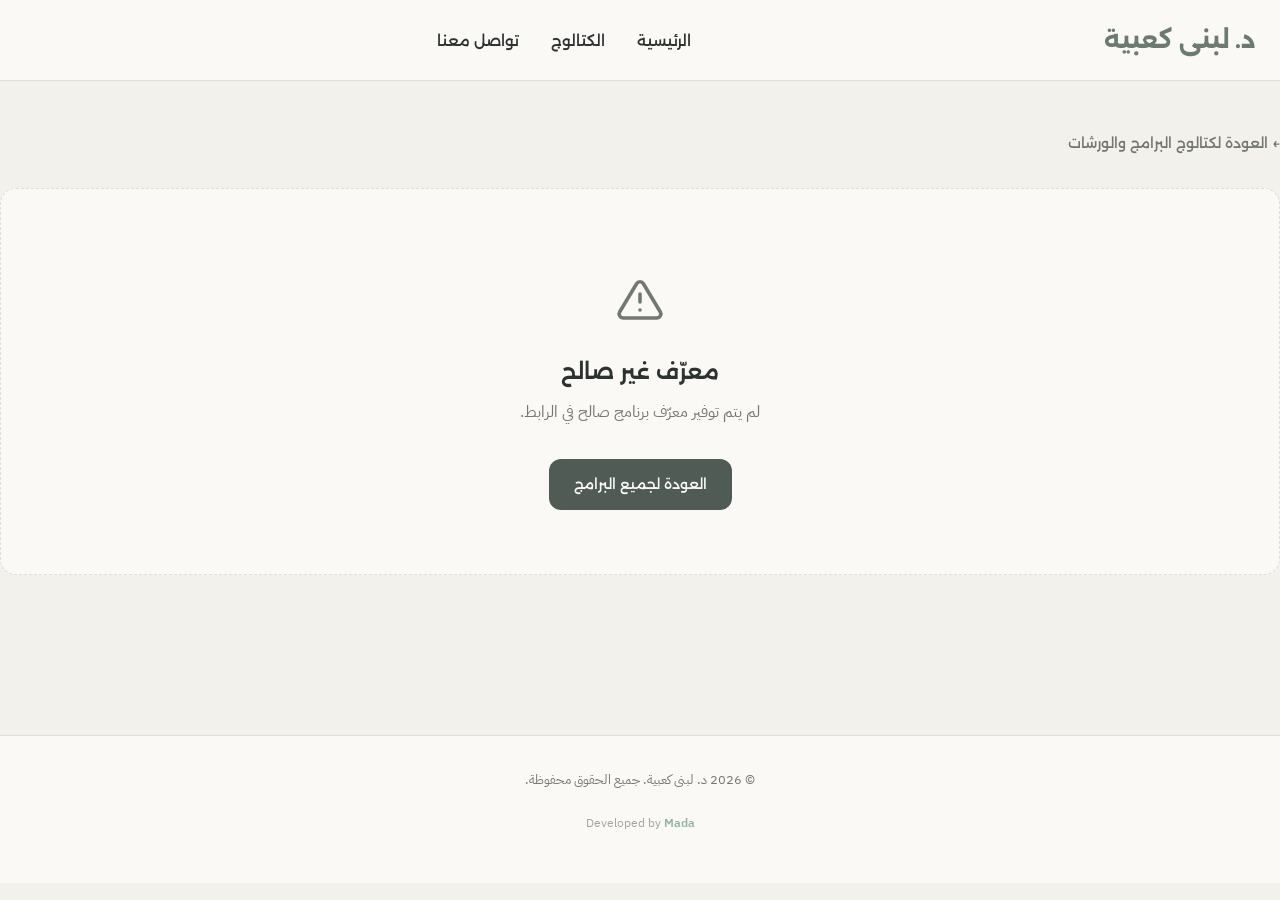
==== docs/program.html @ 3997d162 "Initial Lubna programs catalog" ====
<!DOCTYPE html>
<html lang="ar" dir="rtl">
<head>
  <meta charset="UTF-8">
  <meta name="viewport" content="width=device-width, initial-scale=1.0">
  
  <!-- Dynamic titles and descriptions are injected by program-page.js -->
  <title>تفاصيل البرنامج — د. لبنى كعبية</title>
  <meta name="description" content="تفاصيل البرنامج وأهدافه ومحاوره وجلساته التفصيلية.">
  <meta name="robots" content="noindex,nofollow" id="robots-meta">
  
  <!-- Stylesheets -->
  <link rel="stylesheet" href="assets/css/style.css">
  <link rel="stylesheet" href="assets/css/responsive.css">
</head>
<body>

  <!-- Navigation Bar -->
  <header class="site-header">
    <div class="container navbar">
      <div class="logo">
        <a href="index.html" class="logo-text">د. لبنى كعبية</a>
        <span class="logo-tagline">توجيه مهني • تربوي • نفسي • اجتماعي • إرشاد أسري</span>
      </div>
      
      <button class="menu-toggle" id="menuToggle" aria-label="افتح قائمة التنقل" aria-expanded="false">
        <span></span>
        <span></span>
        <span></span>
      </button>
      
      <nav class="nav-links" id="navLinks" role="navigation" aria-label="التنقل الرئيسي">
        <a href="index.html">الرئيسية</a>
        <a href="index.html#catalog">الكتالوج</a>
        <a href="index.html#contact">تواصل معنا</a>
        <a href="review.html" id="reviewNavLink" style="display: none;">لوحة المراجعة (Review)</a>
      </nav>
      <div class="nav-overlay" id="navOverlay"></div>
    </div>
  </header>

  <!-- Review Mode Alert Banner -->
  <div class="container" id="reviewBanner" style="display: none; margin-top: 24px;">
    <div class="alert alert-warning">
      <h4>وضع المراجعة نشط (Review Mode)</h4>
      <p>تتم الآن معاينة تفاصيل هذا البرنامج متضمنةً ملاحظات المراجعة الداخلية، الأسعار القديمة، وحقول التدقيق المهني.</p>
    </div>
  </div>

  <main class="container detail-layout">
    <!-- Back to catalog link -->
    <a href="index.html#catalog" class="back-link">&larr; العودة لكتالوج البرامج والورشات</a>
    
    <!-- Loading state or error messages -->
    <div id="errorMessageContainer" style="display: none;">
      <div class="empty-state">
        <div class="empty-state-icon" aria-hidden="true">
          <svg xmlns="http://www.w3.org/2000/svg" width="48" height="48" viewBox="0 0 24 24" fill="none" stroke="currentColor" stroke-width="1.5" stroke-linecap="round" stroke-linejoin="round" class="svg-icon"><path d="M10.29 3.86L1.82 18a2 2 0 0 0 1.71 3h16.94a2 2 0 0 0 1.71-3L13.71 3.86a2 2 0 0 0-3.42 0z"></path><line x1="12" y1="9" x2="12" y2="13"></line><line x1="12" y1="17" x2="12.01" y2="17"></line></svg>
        </div>
        <h3 id="errorMessageTitle">البرنامج غير موجود</h3>
        <p id="errorMessageDesc">عذرًا، لم نتمكن من العثور على البرنامج المطلوب في قاعدة البيانات الحالية.</p>
        <a href="index.html#catalog" class="btn btn-primary" style="margin-top: 16px;">العودة لجميع البرامج</a>
      </div>
    </div>

    <!-- Main Content Container -->
    <div id="programDetailsContainer">
      <!-- 1. Header Banner -->
      <header class="detail-header" aria-labelledby="programTitle">
        <div class="detail-header-grid">
          <div class="detail-header-info">
            <div style="display: flex; justify-content: space-between; align-items: flex-start; flex-wrap: wrap; gap: 16px; margin-bottom: 12px;">
              <span class="card-type" id="programType">برنامج متكامل</span>
              <div id="programBadgesContainer" style="display: flex; flex-wrap: wrap; gap: 4px;">
                <!-- Injected by program-page.js -->
              </div>
            </div>
            
            <h1 id="programTitle">عنوان البرنامج</h1>
            <p id="programSummary" style="font-size: 1.15rem; line-height: 1.7; margin-top: 12px; margin-bottom: 0;">نبذة عن البرنامج...</p>
            
            <!-- Metadata cards -->
            <div class="detail-meta-grid">
              <div class="detail-meta-card" id="audienceMetaCard">
                <span class="detail-meta-title">الفئة المستهدفة</span>
                <span class="detail-meta-value" id="metaAudience">غير محدد</span>
              </div>
              <div class="detail-meta-card" id="meetingsMetaCard">
                <span class="detail-meta-title">عدد اللقاءات</span>
                <span class="detail-meta-value" id="metaMeetings">غير محدد</span>
              </div>
              <div class="detail-meta-card" id="durationMetaCard">
                <span class="detail-meta-title">مدة اللقاء</span>
                <span class="detail-meta-value" id="metaDuration">غير محدد</span>
              </div>
              <div class="detail-meta-card" id="legacyPriceContainer" style="display: none;">
                <span class="detail-meta-title">السعر القديم</span>
                <span class="detail-meta-value" id="metaPrice">غير متوفر</span>
              </div>
            </div>
          </div>
          <div class="detail-header-media">
            <img src="" id="detailHeaderImage" alt="" class="detail-hero-image">
          </div>
        </div>
      </header>

      <!-- Review Notes Alert (Review Mode only) -->
      <div id="reviewNotesAlertContainer" style="display: none; margin-bottom: 32px;">
        <div class="alert alert-critical">
          <h4>ملاحظات المراجعة للبرنامج:</h4>
          <ul id="reviewNotesList" style="padding-right: 20px; font-size: 14px; margin-top: 8px;">
            <!-- Injected by program-page.js -->
          </ul>
        </div>
      </div>

      <!-- 2. Main content split -->
      <div class="detail-content-grid">
        <!-- Main Column -->
        <div class="detail-main">
          
          <!-- About Section -->
          <section class="editorial-section" aria-labelledby="aboutHeading">
            <h3 id="aboutHeading">حول البرنامج</h3>
            <p id="programDescription" style="font-size: 1.05rem; line-height: 1.8;">شرح تفصيلي للبرنامج...</p>
          </section>

          <!-- Goals Section -->
          <section class="editorial-section editorial-section-border" aria-labelledby="goalsHeading" id="goalsSection">
            <h3 id="goalsHeading">الأهداف</h3>
            <p id="goalsGeneral" style="font-weight: 500; font-size: 1.05rem; margin-bottom: 20px; color: var(--color-text);">الأهداف العامة...</p>
            <h4 style="margin-bottom: 12px; font-size: 14px;">المحاور والنتائج التفصيلية:</h4>
            <ul class="editorial-list" id="goalsDetailedList">
              <!-- Injected by program-page.js -->
            </ul>
          </section>
        </div>

        <!-- Sidebar Column -->
        <aside class="detail-sidebar">
          
          <!-- Removed Workbook Card -->

          <!-- Methodology Sidebar -->
          <section class="section-card" id="methodologyCard" style="display: none;">
            <h3>المنهجية</h3>
            <ul class="editorial-list" id="methodologyList">
              <!-- Injected by program-page.js -->
            </ul>
          </section>

          <!-- Outcomes/Benefits Sidebar -->
          <section class="section-card" id="outcomesCard" style="display: none;">
            <h3>مخرجات البرنامج</h3>
            <ul class="editorial-list" id="outcomesList">
              <!-- Injected by program-page.js -->
            </ul>
          </section>
        </aside>
      </div>

      <!-- Full-Width Sessions Section -->
      <section class="section-card sessions-full-section" aria-labelledby="sessionsHeading" id="sessionsSection">
        <h3 id="sessionsHeading">اللقاءات والمحاور</h3>
        <p id="sessionsIntro" style="margin-bottom: 24px;">تسلسل وتفاصيل اللقاءات التدريبية المعتمدة للبرنامج:</p>
        
        <div class="session-timeline" id="sessionsTimeline">
          <!-- Timeline nodes injected by program-page.js -->
        </div>
      </section>

      <!-- Bottom Layout Container for Actions & Related Programs -->
      <div class="detail-bottom-grid">
        <!-- Actions & Inquiry -->
        <section class="section-card">
          <h3>مشاركة البرنامج</h3>
          <div style="display: flex; flex-direction: column; gap: 12px; margin-bottom: 24px;">
            <button class="btn btn-secondary" id="shareProgramBtn" style="width: 100%;">
              <svg xmlns="http://www.w3.org/2000/svg" width="16" height="16" viewBox="0 0 24 24" fill="none" stroke="currentColor" stroke-width="1.8" stroke-linecap="round" stroke-linejoin="round" class="btn-svg-icon"><circle cx="18" cy="5" r="3"></circle><circle cx="6" cy="12" r="3"></circle><circle cx="18" cy="19" r="3"></circle><line x1="8.59" y1="13.51" x2="15.42" y2="17.49"></line><line x1="15.41" y1="6.51" x2="8.59" y2="10.49"></line></svg>مشاركة رابط البرنامج
            </button>
          </div>
          
          <h3 style="border-top: 1px solid var(--color-border); padding-top: 20px; margin-bottom: 12px;">هل ترغبون بالاستفسار عن هذا البرنامج؟</h3>
          <div style="display: flex; flex-direction: column; gap: 12px;">
            <a href="#" class="btn btn-accent" id="inquiryBtn" style="width: 100%;">إرسال استفسار</a>
          </div>
        </section>

        <!-- Related Programs Section -->
        <section class="section-card" id="relatedCard" style="display: none;">
          <h3>برامج ذات صلة</h3>
          <div id="relatedContainer" style="display: flex; flex-direction: column; gap: 16px;">
            <!-- Related programs card links injected by program-page.js -->
          </div>
        </section>
      </div>
    </div>
  </main>

  <!-- Footer -->
  <footer class="site-footer">
    <div class="container footer-copyright">
      <p>&copy; <span id="currentYear"></span> د. لبنى كعبية. جميع الحقوق محفوظة.</p>
      <p class="mada-credit">Developed by <a href="#" id="madaLink" target="_blank" rel="noopener noreferrer">Mada</a></p>
    </div>
  </footer>

  <!-- Scripts -->
  <script src="assets/js/config.js"></script>
  <script src="assets/js/programs.js"></script>
  <script src="assets/js/workshops.js"></script>
  <script src="assets/js/source-bank.js"></script>
  <script src="assets/js/legacy-programs.js"></script>
  <script src="assets/js/program-page.js"></script>
</body>
</html>
---- docs/assets/css/style.css ----
/* Premium Design System for Dr. Lubna Kaabia's Website */
@import url('https://fonts.googleapis.com/css2?family=Alexandria:wght@300;400;500;600;700&family=IBM+Plex+Sans+Arabic:wght@300;400;500;600;700&display=swap');

:root {
  --color-bg: #F3F1EC;
  --color-surface: #FAF9F6;
  --color-text: #2C322F;
  --color-text-muted: #747873;

  --color-primary: #6C7A71;
  --color-primary-dark: #4F5B54;

  --color-accent: #9A7868;
  --color-gold: #AA9A79;

  --color-border: #E1DDD5;
  --color-soft: #ECE8E1;

  --color-warning: #987864;

  --mada-brand: #5A8F76;

  --font-headings: "Alexandria", "IBM Plex Sans Arabic", sans-serif;
  --font-body: "IBM Plex Sans Arabic", Arial, sans-serif;

  --transition-speed: 0.3s;
  --max-width: 1180px;
}

html {
  scroll-behavior: smooth;
}

/* Reset and Global Styles */
* {
  box-sizing: border-box;
  margin: 0;
  padding: 0;
}

body {
  background-color: var(--color-bg);
  color: var(--color-text);
  font-family: var(--font-body);
  line-height: 1.8;
  text-align: right;
  direction: rtl;
  font-size: 16px;
  -webkit-font-smoothing: antialiased;
}

/* Scrollbar customization */
::-webkit-scrollbar {
  width: 8px;
}

::-webkit-scrollbar-track {
  background: var(--color-bg);
}

::-webkit-scrollbar-thumb {
  background: var(--color-border);
  border-radius: 4px;
}

::-webkit-scrollbar-thumb:hover {
  background: var(--color-text-muted);
}

/* Containers & Layout */
.container {
  width: 100%;
  max-width: var(--max-width);
  margin: 0 auto;
  padding: 0 24px;
}

header,
footer,
section {
  width: 100%;
}

/* Typography Hierarchy */
h1,
h2,
h3,
h4,
h5,
h6 {
  font-family: var(--font-headings);
  color: var(--color-text);
  line-height: 1.4;
  font-weight: 600;
}

h1 {
  font-size: clamp(2rem, 4vw, 2.75rem);
  margin-bottom: 16px;
}

h2 {
  font-size: clamp(1.5rem, 3vw, 2rem);
  margin-bottom: 24px;
  position: relative;
  display: inline-block;
  padding-bottom: 8px;
}

h2::after {
  content: "";
  position: absolute;
  bottom: 0;
  right: 0;
  width: 48px;
  height: 2px;
  background-color: var(--color-accent);
}

h3 {
  font-size: 1.35rem;
  margin-bottom: 12px;
}

h4 {
  font-size: 1.1rem;
  margin-bottom: 8px;
}

p {
  color: var(--color-text-muted);
  margin-bottom: 16px;
}

a {
  color: var(--color-primary);
  text-decoration: none;
  transition: color var(--transition-speed);
}

a:hover {
  color: var(--color-primary-dark);
}

/* Buttons */
.btn {
  display: inline-flex;
  align-items: center;
  justify-content: center;
  padding: 12px 24px;
  font-family: var(--font-headings);
  font-size: 14px;
  font-weight: 500;
  border-radius: 12px;
  cursor: pointer;
  transition: all var(--transition-speed) ease;
  border: 1px solid transparent;
  text-decoration: none;
  gap: 8px;
}

.btn-primary {
  background-color: var(--color-primary-dark);
  color: var(--color-surface);
}

.btn-primary:hover {
  background-color: #3b4540;
  color: var(--color-surface);
}

.btn-secondary {
  background-color: transparent;
  border-color: #D8D3CB;
  color: var(--color-text);
}

.btn-secondary:hover {
  background-color: var(--color-soft);
}

.btn-accent {
  background-color: var(--color-accent);
  color: var(--color-surface);
}

.btn-accent:hover {
  background-color: #876758;
  color: var(--color-surface);
}

.btn:disabled,
.btn.disabled {
  background-color: var(--color-soft) !important;
  color: var(--color-text-muted) !important;
  border-color: var(--color-border) !important;
  cursor: not-allowed !important;
  transform: none !important;
}

/* Header & Navbar */
.site-header {
  background-color: var(--color-surface);
  border-bottom: 1px solid var(--color-border);
  position: sticky;
  top: 0;
  z-index: 100;
}

.navbar {
  display: flex;
  justify-content: space-between;
  align-items: center;
  height: 80px;
}

.logo {
  display: flex;
  align-items: center;
  gap: 12px;
}

.logo-text {
  font-family: var(--font-headings);
  font-size: 1.5rem;
  font-weight: 700;
  color: var(--color-primary);
}

.logo-tagline {
  font-size: 0.85rem;
  color: var(--color-text-muted);
  border-right: 1px solid var(--color-border);
  padding-right: 12px;
  margin-right: 12px;
  display: none;
}

.nav-links {
  display: flex;
  list-style: none;
  gap: 32px;
}

.nav-links a {
  color: var(--color-text);
  font-family: var(--font-headings);
  font-size: 15px;
  font-weight: 500;
  padding: 8px 0;
  position: relative;
}

.nav-links a::after {
  content: "";
  position: absolute;
  bottom: 0;
  right: 0;
  width: 0;
  height: 2px;
  background-color: var(--color-accent);
  transition: width var(--transition-speed);
}

.nav-links a:hover::after,
.nav-links a.active::after {
  width: 100%;
}

.menu-toggle {
  display: none;
  background: none;
  border: none;
  cursor: pointer;
  padding: 8px;
}

.menu-toggle span {
  display: block;
  width: 24px;
  height: 2px;
  background-color: var(--color-text);
  margin-bottom: 5px;
  transition: all 0.3s;
}

.menu-toggle span:last-child {
  margin-bottom: 0;
}

/* Badges and Editorial Labels */
.badge {
  display: inline-flex;
  align-items: center;
  padding: 4px 10px;
  border-radius: 6px;
  font-size: 12px;
  font-weight: 500;
  font-family: var(--font-headings);
  border: 1px solid transparent;
}

.badge-published {
  background-color: #E8F0EC;
  color: var(--color-primary-dark);
  border-color: #C3D9CE;
}

.badge-review {
  background-color: #FFF3EB;
  color: var(--color-warning);
  border-color: #F8D3B8;
}

.badge-incomplete {
  background-color: #F5EEF0;
  color: #8C3B4E;
  border-color: #E6CED3;
}

.badge-legacy {
  background-color: var(--color-soft);
  color: var(--color-text-muted);
  border-color: var(--color-border);
}

.badge-source-only {
  background-color: #EBF1F5;
  color: #3F6F8E;
  border-color: #CBE0ED;
}

.badge-critical {
  background-color: #FDE8E8;
  color: #C81E1E;
  border-color: #F8B4B4;
}

/* Review Badge Banner & Alerts */
.alert {
  padding: 16px;
  border-radius: 12px;
  border: 1px solid;
  margin-bottom: 24px;
  font-size: 14px;
}

.alert-warning {
  background-color: #FFFBF7;
  border-color: var(--color-border);
  color: var(--color-text);
}

.alert-warning h4 {
  color: var(--color-warning);
  margin-bottom: 4px;
}

.alert-critical {
  background-color: #FDF4F5;
  border-color: #E6CED3;
  color: var(--color-text);
}

.alert-critical h4 {
  color: #8C3B4E;
  margin-bottom: 4px;
}

/* Hero Section (Digital Business Card Profile) */
.hero-section {
  padding: 64px 0 80px 0;
  background-color: var(--color-surface);
  border-bottom: 1px solid var(--color-border);
}

.hero-grid {
  display: grid;
  grid-template-columns: 320px 1fr;
  gap: 48px;
  align-items: center;
}

.profile-card {
  border: 1px solid var(--color-border);
  border-radius: 16px;
  background-color: var(--color-surface);
  overflow: hidden;
  text-align: center;
  padding: 32px 24px;
  display: flex;
  flex-direction: column;
  align-items: center;
}

.profile-image-container {
  width: 160px;
  height: 160px;
  border-radius: 50%;
  overflow: hidden;
  border: 2px solid var(--color-gold);
  margin-bottom: 20px;
  background-color: var(--color-soft);
  display: flex;
  align-items: center;
  justify-content: center;
}

.profile-image-container img {
  width: 100%;
  height: 100%;
  object-fit: cover;
}

.profile-placeholder-icon {
  font-size: 3.5rem;
  color: var(--color-primary);
  font-family: var(--font-headings);
  font-weight: 700;
  background-color: var(--color-soft);
  width: 100%;
  height: 100%;
  display: flex;
  align-items: center;
  justify-content: center;
}

.profile-name {
  font-size: 1.5rem;
  font-weight: 700;
  margin-bottom: 4px;
}

.profile-title {
  color: var(--color-accent);
  font-size: 14px;
  font-weight: 600;
  margin-bottom: 16px;
  font-family: var(--font-headings);
}

.profile-desc {
  font-size: 13px;
  border-top: 1px solid var(--color-border);
  padding-top: 16px;
  color: var(--color-text-muted);
}

.hero-content h1 {
  font-weight: 700;
  color: var(--color-text);
}

.hero-tagline {
  font-size: 1.25rem;
  color: var(--color-primary);
  margin-bottom: 20px;
  font-weight: 500;
  font-family: var(--font-headings);
}

.hero-description {
  font-size: 1.1rem;
  line-height: 1.8;
  margin-bottom: 32px;
  max-width: 680px;
}

.hero-buttons {
  display: flex;
  gap: 16px;
  flex-wrap: wrap;
}

/* Category Section */
.categories-section {
  padding: 64px 0;
}

.section-intro {
  max-width: 600px;
  margin-bottom: 40px;
}

.categories-container {
  display: flex;
  flex-wrap: wrap;
  gap: 12px;
  margin-bottom: 32px;
}

.category-chip {
  background-color: var(--color-surface);
  border: 1px solid var(--color-border);
  color: var(--color-text);
  padding: 10px 20px;
  border-radius: 12px;
  cursor: pointer;
  font-family: var(--font-headings);
  font-size: 14px;
  font-weight: 500;
  transition: all var(--transition-speed);
}

.category-chip:hover,
.category-chip.active {
  background-color: var(--color-primary);
  color: var(--color-surface);
  border-color: var(--color-primary);
}

/* Program/Workshop Grid and Cards */
.catalog-section {
  padding: 24px 0 80px 0;
}

.catalog-header {
  display: flex;
  justify-content: space-between;
  align-items: center;
  margin-bottom: 32px;
  flex-wrap: wrap;
  gap: 20px;
}

.search-container {
  position: relative;
  max-width: 400px;
  width: 100%;
}

.search-input {
  width: 100%;
  padding: 12px 48px 12px 16px;
  border-radius: 12px;
  border: 1px solid var(--color-border);
  background-color: var(--color-surface);
  color: var(--color-text);
  font-family: var(--font-body);
  font-size: 15px;
  transition: border-color var(--transition-speed);
}

.search-input:focus {
  outline: none;
  border-color: var(--color-primary);
}

.search-icon {
  position: absolute;
  top: 50%;
  right: 16px;
  transform: translateY(-50%);
  color: var(--color-text-muted);
  pointer-events: none;
}

.filter-group {
  display: flex;
  align-items: center;
  gap: 12px;
}

.filter-select {
  padding: 10px 16px;
  border-radius: 12px;
  border: 1px solid var(--color-border);
  background-color: var(--color-surface);
  color: var(--color-text);
  font-family: var(--font-headings);
  font-size: 13px;
  cursor: pointer;
}

.grid-layout {
  display: grid;
  grid-template-columns: repeat(auto-fit, minmax(min(100%, 320px), 1fr));
  gap: 32px;
}

.card {
  background-color: var(--color-surface);
  border: 1px solid var(--color-border);
  border-radius: 16px;
  overflow: hidden;
  display: flex;
  flex-direction: column;
  transition: transform var(--transition-speed) ease;
}

.card:hover {
  transform: translateY(-4px);
}

.card-header {
  padding: 24px 24px 16px 24px;
  border-bottom: 1px dashed var(--color-border);
  position: relative;
}

.card-meta {
  display: flex;
  justify-content: space-between;
  align-items: center;
  margin-bottom: 12px;
  flex-wrap: wrap;
  gap: 8px;
}

.card-type {
  font-size: 12px;
  color: var(--color-accent);
  font-weight: 600;
  text-transform: uppercase;
  font-family: var(--font-headings);
}

.card-title {
  font-size: 1.25rem;
  font-weight: 700;
  line-height: 1.4;
  margin-bottom: 8px;
}

.card-body {
  padding: 24px;
  flex-grow: 1;
  display: flex;
  flex-direction: column;
}

.card-summary {
  font-size: 14px;
  color: var(--color-text-muted);
  line-height: 1.7;
  margin-bottom: 20px;
}

.card-details-list {
  list-style: none;
  margin-bottom: 24px;
  margin-top: auto;
  border-top: 1px solid var(--color-soft);
  padding-top: 16px;
}

.card-detail-item {
  display: flex;
  font-size: 13px;
  margin-bottom: 8px;
  color: var(--color-text-muted);
  gap: 8px;
  align-items: center;
}

.card-detail-item:last-child {
  margin-bottom: 0;
}

.card-detail-label {
  font-weight: 500;
  color: var(--color-text);
  font-family: var(--font-headings);
}

.card-footer {
  padding: 16px 24px 24px 24px;
  background-color: var(--color-surface);
  border-top: 1px solid var(--color-soft);
}

/* Empty State */
.empty-state {
  text-align: center;
  padding: 64px 24px;
  border: 1px dashed var(--color-border);
  border-radius: 16px;
  background-color: var(--color-surface);
  grid-column: 1 / -1;
}

.empty-state-icon {
  font-size: 3rem;
  color: var(--color-text-muted);
  margin-bottom: 16px;
}

/* Detail Pages Layout */
.detail-layout {
  padding: 48px 0 80px 0;
}

.back-link {
  display: inline-flex;
  align-items: center;
  gap: 8px;
  margin-bottom: 32px;
  font-family: var(--font-headings);
  font-size: 14px;
  font-weight: 500;
  color: var(--color-text-muted);
}

.back-link:hover {
  color: var(--color-primary);
}

.detail-header {
  background-color: var(--color-surface);
  border: 1px solid var(--color-border);
  border-radius: 16px;
  padding: 40px;
  margin-bottom: 40px;
}

.detail-meta-grid {
  display: grid;
  grid-template-columns: repeat(auto-fit, minmax(200px, 1fr));
  gap: 24px;
  margin-top: 32px;
  border-top: 1px solid var(--color-border);
  padding-top: 24px;
}

.detail-meta-card {
  display: flex;
  flex-direction: column;
  gap: 4px;
}

.detail-meta-title {
  font-size: 12px;
  color: var(--color-text-muted);
  font-family: var(--font-headings);
  font-weight: 500;
}

.detail-meta-value {
  font-size: 15px;
  font-weight: 600;
  color: var(--color-text);
}

.detail-content-grid {
  display: grid;
  grid-template-columns: minmax(0, 2fr) minmax(280px, 1fr);
  gap: 40px;
  align-items: start;
  min-width: 0;
  width: 100%;
  max-width: 100%;
}

.detail-content-grid-single {
  display: block;
  min-width: 0;
  width: 100%;
  max-width: 100%;
}

.detail-bottom-grid {
  display: grid;
  grid-template-columns: minmax(0, 2fr) minmax(280px, 1fr);
  gap: 40px;
  align-items: start;
  margin-top: 40px;
  min-width: 0;
  width: 100%;
  max-width: 100%;
}

.sessions-full-section {
  margin-top: 40px;
  margin-bottom: 40px;
  width: 100%;
  max-width: 100%;
  min-width: 0;
}

.detail-main {
  display: flex;
  flex-direction: column;
  gap: 40px;
  min-width: 0;
  width: 100%;
  max-width: 100%;
}

.detail-sidebar {
  display: flex;
  flex-direction: column;
  gap: 32px;
  position: sticky;
  top: 104px;
}

.section-card {
  background-color: var(--color-surface);
  border: 1px solid var(--color-border);
  border-radius: 16px;
  padding: 32px;
}

.section-card h3 {
  border-bottom: 1px solid var(--color-soft);
  padding-bottom: 12px;
  margin-bottom: 20px;
  color: var(--color-primary-dark);
}

/* Bullet list custom style */
.editorial-list {
  list-style: none;
  display: flex;
  flex-direction: column;
  gap: 12px;
}

.editorial-list li {
  position: relative;
  padding-right: 20px;
  font-size: 15px;
  color: var(--color-text);
}

.editorial-list li::before {
  content: "•";
  position: absolute;
  right: 0;
  color: var(--color-accent);
  font-size: 1.5rem;
  line-height: 1.2;
}

/* Timelines and Sessions */
.session-timeline {
  display: flex;
  flex-direction: column;
  gap: 24px;
  margin-top: 16px;
}

.session-node {
  display: grid;
  grid-template-columns: 48px 1fr;
  gap: 16px;
  position: relative;
}

.session-node::before {
  content: "";
  position: absolute;
  right: 24px;
  top: 48px;
  bottom: -32px;
  width: 1px;
  border-right: 1px dashed var(--color-border);
}

.session-node:last-child::before {
  display: none;
}

.session-number {
  width: 48px;
  height: 48px;
  border-radius: 50%;
  background-color: var(--color-soft);
  border: 1px solid var(--color-border);
  display: flex;
  align-items: center;
  justify-content: center;
  font-family: var(--font-headings);
  font-weight: 700;
  color: var(--color-primary);
  font-size: 14px;
  z-index: 2;
}

.session-details {
  background-color: var(--color-surface);
  border: 1px solid var(--color-border);
  border-radius: 12px;
  padding: 24px;
}

.session-title {
  font-size: 1.15rem;
  font-weight: 700;
  margin-bottom: 8px;
  color: var(--color-text);
  font-family: var(--font-headings);
}

.session-meta-tag {
  display: inline-flex;
  font-size: 11px;
  color: var(--color-accent);
  background-color: #FCF7F5;
  border: 1px solid #F0D5CB;
  padding: 2px 8px;
  border-radius: 4px;
  font-family: var(--font-headings);
  margin-bottom: 12px;
}

.session-topics {
  margin-top: 16px;
  border-top: 1px dashed var(--color-border);
  padding-top: 16px;
}

.session-topics h5 {
  font-size: 13px;
  margin-bottom: 8px;
  color: var(--color-text);
}

/* Accordion Layout for list details */
.accordion-item {
  border: 1px solid var(--color-border);
  border-radius: 12px;
  margin-bottom: 12px;
  overflow: hidden;
  background-color: var(--color-surface);
}

.accordion-trigger {
  width: 100%;
  background: none;
  border: none;
  text-align: right;
  padding: 18px 24px;
  font-family: var(--font-headings);
  font-size: 15px;
  font-weight: 600;
  color: var(--color-text);
  cursor: pointer;
  display: flex;
  justify-content: space-between;
  align-items: center;
  transition: background-color var(--transition-speed);
}

.accordion-trigger:hover {
  background-color: var(--color-soft);
}

.accordion-icon {
  transition: transform var(--transition-speed);
  font-size: 12px;
  color: var(--color-text-muted);
}

.accordion-item.active .accordion-icon {
  transform: rotate(180deg);
}

.accordion-content {
  display: none;
  padding: 20px 24px;
  border-top: 1px solid var(--color-soft);
  background-color: #FAF9F6;
}

.accordion-item.active .accordion-content {
  display: block;
}

/* Review Page Dashboard */
.review-dashboard {
  padding: 48px 0 80px 0;
}

.review-dashboard-header {
  display: flex;
  justify-content: space-between;
  align-items: center;
  border-bottom: 1px solid var(--color-border);
  padding-bottom: 24px;
  margin-bottom: 40px;
  flex-wrap: wrap;
  gap: 20px;
}

.toggle-container {
  display: flex;
  align-items: center;
  gap: 12px;
  background-color: var(--color-surface);
  border: 1px solid var(--color-border);
  padding: 8px 16px;
  border-radius: 12px;
}

.switch {
  position: relative;
  display: inline-block;
  width: 44px;
  height: 24px;
}

.switch input {
  opacity: 0;
  width: 0;
  height: 0;
}

.slider {
  position: absolute;
  cursor: pointer;
  top: 0;
  left: 0;
  right: 0;
  bottom: 0;
  background-color: var(--color-border);
  transition: .4s;
  border-radius: 24px;
}

.slider:before {
  position: absolute;
  content: "";
  height: 18px;
  width: 18px;
  left: 3px;
  bottom: 3px;
  background-color: white;
  transition: .4s;
  border-radius: 50%;
}

input:checked+.slider {
  background-color: var(--color-primary);
}

input:checked+.slider:before {
  transform: translateX(20px);
}

.review-tab-nav {
  display: flex;
  gap: 8px;
  border-bottom: 1px solid var(--color-border);
  margin-bottom: 32px;
  overflow-x: auto;
  padding-bottom: 8px;
}

.review-tab-btn {
  background: none;
  border: none;
  padding: 10px 20px;
  font-family: var(--font-headings);
  font-size: 14px;
  font-weight: 500;
  cursor: pointer;
  border-radius: 8px;
  color: var(--color-text-muted);
  white-space: nowrap;
}

.review-tab-btn:hover {
  background-color: var(--color-soft);
}

.review-tab-btn.active {
  background-color: var(--color-primary);
  color: var(--color-surface);
}

.review-panel {
  display: none;
}

.review-panel.active {
  display: block;
}

.issue-list {
  display: grid;
  gap: 20px;
}

.issue-card {
  background-color: var(--color-surface);
  border: 1px solid var(--color-border);
  border-radius: 12px;
  padding: 24px;
}

.issue-header {
  display: flex;
  align-items: center;
  gap: 12px;
  margin-bottom: 12px;
}

.issue-number {
  font-family: var(--font-headings);
  font-weight: 700;
  color: var(--color-accent);
  font-size: 15px;
}

.issue-title {
  font-size: 1.1rem;
  font-weight: 600;
  margin-bottom: 0;
}

.issue-body {
  color: var(--color-text-muted);
  font-size: 14px;
}

.source-map-group {
  margin-bottom: 40px;
}

.source-map-title {
  font-family: var(--font-headings);
  background-color: var(--color-soft);
  padding: 8px 16px;
  border-radius: 8px;
  margin-bottom: 16px;
  font-size: 14px;
  font-weight: 600;
  color: var(--color-primary-dark);
  display: inline-block;
}

/* Footer style */
.site-footer {
  background-color: var(--color-surface);
  border-top: 1px solid var(--color-border);
  padding: 32px 0;
  margin-top: 80px;
}

.footer-copyright {
  text-align: center;
  font-size: 13px;
  color: var(--color-text-muted);
  display: flex;
  flex-direction: column;
  align-items: center;
  gap: 6px;
}

.mada-credit {
  font-size: 12px;
  font-weight: 400;
  opacity: 0.65;
  color: var(--color-text-muted);
}

.mada-credit a {
  color: var(--mada-brand);
  font-weight: 600;
  text-decoration: none;
}

.mada-credit a:hover {
  text-decoration: underline;
  opacity: 0.9;
}

/* Utilities */
.text-accent {
  color: var(--color-accent) !important;
}

.text-gold {
  color: var(--color-gold) !important;
}

.mb-16 {
  margin-bottom: 16px;
}

.mb-24 {
  margin-bottom: 24px;
}

.mb-32 {
  margin-bottom: 32px;
}

/* Interactive Focus outlines for accessibility */
button:focus-visible,
a:focus-visible,
input:focus-visible,
select:focus-visible {
  outline: 2px solid var(--color-accent);
  outline-offset: 4px;
}

/* Custom Inline SVG icons styling */
.svg-icon {
  display: inline-block;
  vertical-align: middle;
  flex-shrink: 0;
  stroke-width: 1.8;
}

.btn-svg-icon {
  display: inline-block;
  vertical-align: middle;
  margin-left: 8px;
  /* space between icon and text in RTL */
  flex-shrink: 0;
  width: 16px;
  height: 16px;
  stroke-width: 1.8;
}

/* Toast notifications */
.toast-notification {
  position: fixed;
  bottom: 24px;
  left: 50%;
  transform: translateX(-50%) translateY(20px);
  background-color: var(--color-primary-dark);
  color: var(--color-surface);
  padding: 12px 24px;
  border-radius: 8px;
  font-size: 14px;
  font-weight: 500;
  box-shadow: 0 4px 12px rgba(0, 0, 0, 0.15);
  z-index: 1000;
  opacity: 0;
  transition: transform 0.3s ease, opacity 0.3s ease;
  pointer-events: none;
}

.toast-notification.show {
  transform: translateX(-50%) translateY(0);
  opacity: 1;
}

/* Word wrapping and accessibility layout fixes */
.session-details,
.session-title,
.editorial-list li {
  overflow-wrap: break-word;
  word-break: normal;
}

.detail-header-grid {
  display: grid;
  grid-template-columns: 1.4fr 1fr;
  gap: 40px;
  align-items: stretch;
  min-width: 0;
  width: 100%;
  max-width: 100%;
}

.detail-header-info {
  display: flex;
  flex-direction: column;
  justify-content: center;
  min-width: 0;
  width: 100%;
  max-width: 100%;
}

.detail-header-media {
  border-radius: 12px;
  overflow: hidden;
  aspect-ratio: 4 / 3;
  display: flex;
  min-width: 0;
  width: 100%;
  max-width: 100%;
}

.detail-hero-image {
  width: 100%;
  height: 100%;
  object-fit: cover;
  display: block;
  filter: saturate(0.78) contrast(0.95) brightness(0.98);
}

/* Editorial Sections instead of machine-generated card panels */
.editorial-section {
  padding: 24px 0;
  margin-bottom: 32px;
}

.editorial-section-border {
  border-top: 1px solid var(--color-border);
  padding-top: 32px;
  margin-top: 16px;
}

/* Visual Category Area styling */
.visual-category-grid {
  display: grid;
  grid-template-columns: repeat(auto-fit, minmax(280px, 1fr));
  gap: 20px;
  margin-bottom: 32px;
}

.category-card {
  display: flex;
  align-items: center;
  gap: 16px;
  padding: 16px;
  background-color: var(--color-surface);
  border: 1px solid var(--color-border);
  border-radius: 12px;
  cursor: pointer;
  transition: all var(--transition-speed) ease;
}

.category-card:hover {
  border-color: var(--color-primary);
  transform: translateY(-2px);
  box-shadow: 0 4px 12px rgba(0, 0, 0, 0.03);
}

.category-card img {
  width: 60px;
  height: 60px;
  object-fit: cover;
  border-radius: 8px;
  flex-shrink: 0;
}

.category-card-content h3 {
  font-size: 15px;
  font-weight: 600;
  margin-bottom: 4px;
  color: var(--color-primary-dark);
}

.category-card-content p {
  font-size: 12px;
  margin-bottom: 0;
  line-height: 1.5;
  color: var(--color-text-muted);
}

/* Image system wrapper structures for program and workshop cards */
.card-image-wrapper {
  width: 100%;
  aspect-ratio: 16 / 9;
  overflow: hidden;
  background-color: var(--color-soft);
  border-bottom: 1px solid var(--color-border);
}

.card-image {
  width: 100%;
  height: 100%;
  object-fit: cover;
  transition: transform 0.5s ease;
  filter: saturate(0.78) contrast(0.95) brightness(0.98);
}

.card:hover .card-image {
  transform: scale(1.03);
}

.card-thumbnail {
  width: 64px;
  height: 64px;
  object-fit: cover;
  border-radius: 8px;
  flex-shrink: 0;
  background-color: var(--color-soft);
  filter: saturate(0.78) contrast(0.95) brightness(0.98);
}

/* Collapsible Details styling for Review Dashboard */
.review-details {
  border: 1px solid var(--color-border);
  border-radius: 12px;
  background-color: var(--color-surface);
  overflow: hidden;
  margin-bottom: 24px;
}

.review-details summary {
  padding: 18px 24px;
  font-family: var(--font-headings);
  font-weight: 600;
  font-size: 1.15rem;
  color: var(--color-primary-dark);
  cursor: pointer;
  background-color: var(--color-soft);
  user-select: none;
  list-style: none;
  /* hide default arrow */
  display: flex;
  justify-content: space-between;
  align-items: center;
}

.review-details summary::-webkit-details-marker {
  display: none;
}

.review-details summary::after {
  content: "▼";
  font-size: 12px;
  color: var(--color-accent);
  transition: transform 0.3s ease;
}

.review-details[open] summary::after {
  transform: rotate(180deg);
}

.review-details-content {
  padding: 24px;
  border-top: 1px solid var(--color-border);
}

/* Related Program/Workshop links styling */
.related-card-link {
  display: block;
  padding: 12px;
  border: 1px solid var(--color-border);
  border-radius: 8px;
  background-color: var(--color-bg);
  transition: border-color var(--transition-speed);
}

.related-card-link:hover {
  border-color: var(--color-primary);
}

.related-card-link h4 {
  font-size: 13px;
  font-weight: 600;
  color: var(--color-primary-dark);
  margin-bottom: 4px;
}

.related-card-desc {
  font-size: 11px;
  margin-bottom: 0;
  color: var(--color-text-muted);
  display: -webkit-box;
  -webkit-line-clamp: 2;
  -webkit-box-orient: vertical;
  overflow: hidden;
  white-space: normal;
  line-height: 1.5;
}

/* Contact Section & Form Styling */
.contact-section-grid {
  display: grid;
  grid-template-columns: 1fr 1.2fr;
  gap: 48px;
  align-items: start;
}

.contact-info-block {
  max-width: 480px;
}

.contact-form-container {
  background-color: var(--color-surface);
  border: 1px solid var(--color-border);
  border-radius: 12px;
  padding: 32px;
  box-shadow: 0 4px 20px rgba(0, 0, 0, 0.02);
}

.contact-form {
  display: flex;
  flex-direction: column;
  gap: 20px;
}

.form-group {
  display: flex;
  flex-direction: column;
  gap: 8px;
}

.form-group label {
  font-size: 14px;
  font-weight: 500;
  color: var(--color-text);
  text-align: right;
}

.form-control {
  width: 100%;
  padding: 12px 16px;
  border: 1px solid var(--color-border);
  border-radius: 8px;
  background-color: var(--color-bg);
  color: var(--color-text);
  font-family: var(--font-body);
  font-size: 15px;
  transition: border-color var(--transition-speed) ease;
  text-align: right;
}

.form-control:focus {
  outline: none;
  border-color: var(--color-primary);
}

.form-control::placeholder {
  color: var(--color-text-muted);
  opacity: 0.8;
}

.form-row {
  display: grid;
  grid-template-columns: 1fr 1fr;
  gap: 16px;
}

.form-status {
  margin-top: 16px;
  padding: 12px 16px;
  border-radius: 8px;
  font-size: 14px;
  font-weight: 500;
  display: none;
  text-align: center;
}

.form-status.success {
  background-color: #E6F4EA;
  color: #137333;
  border: 1px solid #CEEAD6;
}

.form-status.error {
  background-color: #FCE8E6;
  color: #C5221F;
  border: 1px solid #FAD2CF;
}

/* Floating WhatsApp Button */
.whatsapp-fab {
  position: fixed;
  right: 18px;
  bottom: calc(18px + env(safe-area-inset-bottom));
  width: 54px;
  height: 54px;
  background-color: #25D366;
  color: #FFFFFF;
  border-radius: 50%;
  display: flex;
  align-items: center;
  justify-content: center;
  box-shadow: 0 4px 12px rgba(0, 0, 0, 0.15);
  z-index: 9999;
  transition: transform var(--transition-speed) ease, background-color var(--transition-speed) ease;
  text-decoration: none;
}

.whatsapp-fab:hover {
  transform: translateY(-2px);
  background-color: #20BA5A;
}

.whatsapp-fab svg {
  width: 28px;
  height: 28px;
  fill: currentColor;
}

@media (max-width: 768px) {
  .contact-section-grid {
    grid-template-columns: 1fr;
    gap: 32px;
  }
  
  .contact-form-container {
    padding: 24px;
  }
  
  .form-row {
    grid-template-columns: 1fr;
    gap: 20px;
  }
  
  .whatsapp-fab {
    width: 52px;
    height: 52px;
    bottom: calc(18px + env(safe-area-inset-bottom));
  }
  .whatsapp-fab:hover {
    transform: none; /* do not animate movement on mobile */
  }
  
  .site-footer {
    padding-bottom: calc(80px + env(safe-area-inset-bottom));
  }
}
---- docs/assets/css/responsive.css ----
/* Responsive Styling Tweaks for Dr. Lubna Kaabia's Website */

/* Width Protection and Global Hardening */
html,
body {
  width: 100%;
  max-width: 100%;
  scroll-behavior: smooth;
}

body {
  overflow-x: clip;
}

img,
svg,
video,
canvas {
  max-width: 100%;
  height: auto;
}

.container,
main,
section,
header,
footer,
.detail-layout,
.detail-content-grid,
.detail-main,
.detail-sidebar,
.detail-header,
.section-card,
.card,
.card-header,
.card-body,
.session-details,
.accordion-item,
.accordion-content {
  min-width: 0;
  max-width: 100%;
}

@media (max-width: 1024px) {
  .hero-grid {
    gap: 32px;
  }

  .detail-content-grid,
  .detail-content-grid-single,
  .detail-bottom-grid {
    grid-template-columns: minmax(0, 1fr);
    gap: 32px;
  }

  .detail-sidebar {
    position: static;
    top: 0;
  }
}

@media (max-width: 768px) {

  /* Navbar */
  .logo-tagline {
    display: none;
  }

  .menu-toggle {
    display: block;
    z-index: 110;
  }

  .nav-links {
    position: fixed;
    top: 0;
    left: -100%;
    width: min(82vw, 300px);
    height: 100dvh;
    background-color: var(--color-surface);
    box-shadow: -4px 0 24px rgba(0, 0, 0, 0.05);
    flex-direction: column;
    padding: 100px 32px 32px 32px;
    gap: 24px;
    transition: left var(--transition-speed) ease;
    z-index: 105;
  }

  .nav-links.active {
    left: 0;
  }

  /* Mobile menu overlay */
  .nav-overlay {
    display: none;
    position: fixed;
    top: 0;
    left: 0;
    width: 100vw;
    height: 100vh;
    background-color: rgba(36, 48, 45, 0.4);
    z-index: 104;
  }

  .nav-overlay.active {
    display: block;
  }

  /* Hero section (digital card profile) vertical stack */
  .hero-grid {
    grid-template-columns: 1fr;
    text-align: center;
  }

  .profile-card {
    max-width: 360px;
    margin: 0 auto;
  }

  .hero-content {
    display: flex;
    flex-direction: column;
    align-items: center;
  }

  .hero-buttons {
    justify-content: center;
    width: 100%;
  }

  .hero-buttons .btn {
    width: 100%;
    max-width: 280px;
  }

  /* Layout tweaks */
  .grid-layout {
    grid-template-columns: 1fr;
  }

  .catalog-header {
    flex-direction: column;
    align-items: stretch;
  }

  .search-container {
    max-width: 100%;
  }

  .filter-group {
    flex-wrap: wrap;
  }

  .filter-select {
    flex-grow: 1;
  }

  .detail-header {
    padding: 24px;
  }

  .section-card {
    padding: 20px;
  }

  .detail-header-grid {
    grid-template-columns: minmax(0, 1fr);
    gap: 20px;
  }

  .detail-header-info,
  .detail-header-media {
    width: 100%;
    min-width: 0;
    max-width: 100%;
  }

  .detail-header-media {
    order: -1;
    width: 100%;
    aspect-ratio: 16 / 9;
    border-radius: 10px;
  }

  .detail-hero-image {
    width: 100%;
    height: 100%;
    object-fit: cover;
    display: block;
  }

  .detail-content-grid,
  .detail-content-grid-single,
  .detail-bottom-grid {
    grid-template-columns: minmax(0, 1fr);
  }

  .detail-main,
  .detail-sidebar {
    min-width: 0;
    width: 100%;
    max-width: 100%;
  }

  .detail-sidebar {
    position: static;
    width: 100%;
  }

  .detail-meta-grid {
    grid-template-columns: repeat(2, minmax(0, 1fr));
  }

  .footer-content {
    flex-direction: column;
    text-align: center;
  }

  .footer-contact {
    justify-content: center;
    width: 100%;
  }
}

@media (max-width: 480px) {
  body {
    font-size: 15px;
  }

  .container {
    padding: 0 16px;
  }

  h1 {
    font-size: 1.85rem;
  }

  h2 {
    font-size: 1.45rem;
  }

  .hero-section {
    padding: 40px 0 60px 0;
  }

  .categories-section {
    padding: 40px 0;
  }

  .categories-container {
    display: grid;
    grid-template-columns: 1fr 1fr;
    gap: 8px;
    width: 100%;
  }

  .category-chip {
    padding: 8px 12px;
    font-size: 12px;
    border-radius: 8px;
    text-align: center;
  }

  .session-node {
    grid-template-columns: 36px minmax(0, 1fr);
    gap: 12px;
  }

  .session-node::before {
    right: 18px;
  }

  .session-number {
    width: 36px;
    height: 36px;
    font-size: 12px;
  }

  .session-details {
    min-width: 0;
    width: 100%;
    max-width: 100%;
    padding: 16px;
  }

  /* Padding adjustments at <= 480px */
  .detail-layout {
    padding: 20px 16px 48px !important;
  }

  .detail-header {
    padding: 16px !important;
  }

  .section-card,
  .editorial-section {
    padding: 18px !important;
  }

  .detail-meta-grid {
    grid-template-columns: minmax(0, 1fr) !important;
  }

  /* Clamp Typography at <= 430px */
  @media (max-width: 430px) {

    .detail-header h1,
    #programTitle,
    #workshopTitle {
      font-size: clamp(26px, 7.5vw, 31px) !important;
      line-height: 1.4 !important;
    }

    body,
    p,
    .card-summary,
    #programDescription,
    #workshopDescription {
      font-size: clamp(15px, 4.5vw, 16px) !important;
      line-height: 1.8 !important;
    }

    .detail-meta-title {
      font-size: 12px !important;
    }

    .detail-meta-value {
      font-size: clamp(13px, 4vw, 14px) !important;
      line-height: 1.7 !important;
    }
  }
}

/* Very narrow devices (e.g. iPhone SE / 360px layout check) */
@media (max-width: 360px) {
  .categories-container {
    grid-template-columns: 1fr;
  }

  .hero-buttons .btn {
    padding: 10px 16px;
    font-size: 13px;
  }
}

/* Accessibility: Respect user motion preferences */
@media (prefers-reduced-motion: reduce) {
  * {
    animation-delay: 0s !important;
    animation-duration: 0s !important;
    animation-iteration-count: 1 !important;
    transition-duration: 0s !important;
    scroll-behavior: auto !important;
  }

  .card:hover {
    transform: none !important;
  }

  .btn:hover {
    transform: none !important;
  }
}
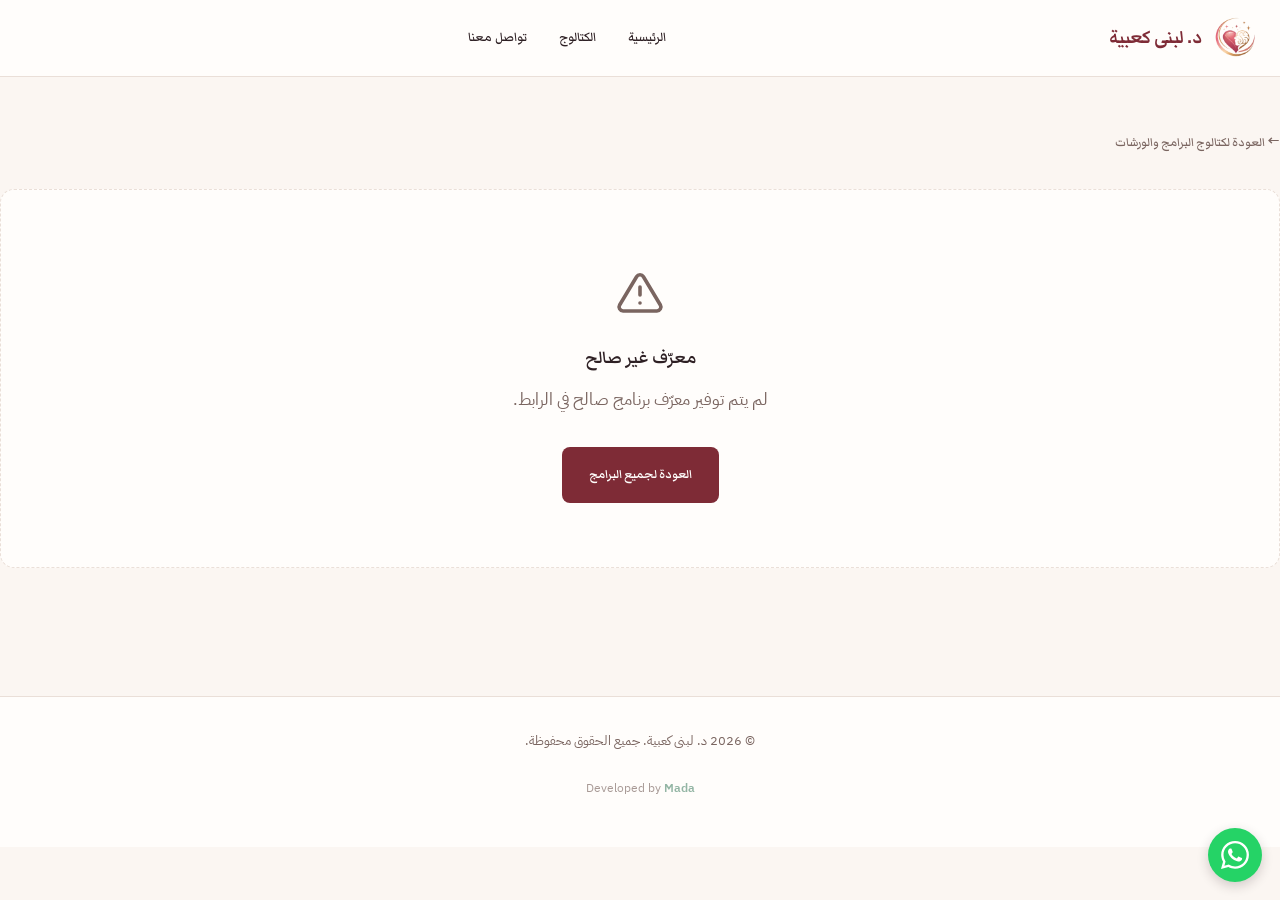
==== commit 2972ac13: "Initial Lubna programs catalog" ====
--- a/docs/program.html
+++ b/docs/program.html
@@ -19,6 +19,9 @@
   <header class="site-header">
     <div class="container navbar">
       <div class="logo">
+        <a href="index.html">
+          <img src="assets/images/logo-mark.png" alt="" class="logo-mark">
+        </a>
         <a href="index.html" class="logo-text">د. لبنى كعبية</a>
         <span class="logo-tagline">توجيه مهني • تربوي • نفسي • اجتماعي • إرشاد أسري</span>
       </div>
@@ -66,7 +69,7 @@
     <!-- Main Content Container -->
     <div id="programDetailsContainer">
       <!-- 1. Header Banner -->
-      <header class="detail-header" aria-labelledby="programTitle">
+      <header class="detail-header" aria-labelledby="programTitle" data-reveal>
         <div class="detail-header-grid">
           <div class="detail-header-info">
             <div style="display: flex; justify-content: space-between; align-items: flex-start; flex-wrap: wrap; gap: 16px; margin-bottom: 12px;">
@@ -213,5 +216,6 @@
   <script src="assets/js/source-bank.js"></script>
   <script src="assets/js/legacy-programs.js"></script>
   <script src="assets/js/program-page.js"></script>
+  <script src="assets/js/motion.js"></script>
 </body>
 </html>
--- a/docs/assets/css/style.css
+++ b/docs/assets/css/style.css
@@ -1,37 +1,73 @@
-/* Premium Design System for Dr. Lubna Kaabia's Website */
-@import url('https://fonts.googleapis.com/css2?family=Alexandria:wght@300;400;500;600;700&family=IBM+Plex+Sans+Arabic:wght@300;400;500;600;700&display=swap');
+/* ==========================================================================
+   Dr. Lubna Kaabia — Program Catalog
+   Design system grounded in the practice's actual mark: colors sampled
+   from the logo (heart + mind + crescent, warm rose/gold on ivory), a
+   serif heading face echoing the logo's calligraphic warmth, paired with
+   a legible Arabic sans for body copy. See .claude/rules/ for the
+   governing discipline.
+   ========================================================================== */
+
+@import url('https://fonts.googleapis.com/css2?family=Markazi+Text:wght@400;500;600;700&family=IBM+Plex+Sans+Arabic:wght@300;400;500;600;700&display=swap');
 
 :root {
-  --color-bg: #F3F1EC;
-  --color-surface: #FAF9F6;
-  --color-text: #2C322F;
-  --color-text-muted: #747873;
-
-  --color-primary: #6C7A71;
-  --color-primary-dark: #4F5B54;
-
-  --color-accent: #9A7868;
-  --color-gold: #AA9A79;
-
-  --color-border: #E1DDD5;
-  --color-soft: #ECE8E1;
-
-  --color-warning: #987864;
+  /* ---- Color: sampled from the practice's own logo ---- */
+  --color-bg: #FBF6F2;
+  --color-surface: #FFFDFB;
+  --color-text: #2E2024;
+  --color-text-muted: #7A6560;
+
+  --color-primary: #A83C48;
+  --color-primary-dark: #7E2B36;
+
+  --color-accent: #A8703F;
+  --color-gold: #8A5A30;
+
+  --color-border: #EADFD8;
+  --color-soft: #F5E9E4;
+
+  --color-warning: #A6631E;
 
   --mada-brand: #5A8F76;
 
-  --font-headings: "Alexandria", "IBM Plex Sans Arabic", sans-serif;
+  --font-headings: "Markazi Text", "IBM Plex Sans Arabic", serif;
   --font-body: "IBM Plex Sans Arabic", Arial, sans-serif;
 
-  --transition-speed: 0.3s;
+  /* ---- Corner radius: small system, not one value reused everywhere.
+     Controls get a small functional radius; imagery a slightly larger
+     one; standalone panels the largest. Repeated catalog cards use
+     none — see .card below. ---- */
+  --radius-control: 8px;
+  --radius-media: 10px;
+  --radius-surface: 14px;
+
+  /* ---- Spacing: three tiers (element / component / section), single
+     4px base, no arbitrary one-off values. ---- */
+  --space-1: 4px;
+  --space-2: 8px;
+  --space-3: 12px;
+  --space-4: 16px;
+  --space-5: 24px;
+  --space-6: 32px;
+  --space-7: 48px;
+  --space-8: 64px;
+  --space-9: 96px;
+
+  /* ---- Motion: named curves + tiered durations reused everywhere ---- */
+  --ease-out: cubic-bezier(0.16, 1, 0.3, 1);
+  --ease-in-out: cubic-bezier(0.65, 0, 0.35, 1);
+  --dur-micro: 160ms;
+  --dur-meso: 400ms;
+  --dur-macro: 700ms;
+
+  --transition-speed: 0.2s;
   --max-width: 1180px;
+  --max-width-narrow: 720px;
 }
 
 html {
   scroll-behavior: smooth;
 }
 
-/* Reset and Global Styles */
 * {
   box-sizing: border-box;
   margin: 0;
@@ -42,14 +78,13 @@
   background-color: var(--color-bg);
   color: var(--color-text);
   font-family: var(--font-body);
-  line-height: 1.8;
-  text-align: right;
+  line-height: 1.85;
+  text-align: start;
   direction: rtl;
-  font-size: 16px;
+  font-size: 17px;
   -webkit-font-smoothing: antialiased;
 }
 
-/* Scrollbar customization */
 ::-webkit-scrollbar {
   width: 8px;
 }
@@ -67,12 +102,18 @@
   background: var(--color-text-muted);
 }
 
-/* Containers & Layout */
 .container {
   width: 100%;
   max-width: var(--max-width);
-  margin: 0 auto;
-  padding: 0 24px;
+  margin-inline: auto;
+  padding-inline: 24px;
+}
+
+.container-narrow {
+  width: 100%;
+  max-width: var(--max-width-narrow);
+  margin-inline: auto;
+  padding-inline: 24px;
 }
 
 header,
@@ -81,7 +122,7 @@
   width: 100%;
 }
 
-/* Typography Hierarchy */
+/* Typography Hierarchy — small, deliberate scale */
 h1,
 h2,
 h3,
@@ -90,28 +131,31 @@
 h6 {
   font-family: var(--font-headings);
   color: var(--color-text);
-  line-height: 1.4;
+  line-height: 1.3;
   font-weight: 600;
+  letter-spacing: 0;
 }
 
 h1 {
-  font-size: clamp(2rem, 4vw, 2.75rem);
-  margin-bottom: 16px;
+  font-size: clamp(2.2rem, 1.6rem + 2.6vw, 3.5rem);
+  line-height: 1.16;
+  font-weight: 700;
+  margin-bottom: var(--space-4);
 }
 
 h2 {
-  font-size: clamp(1.5rem, 3vw, 2rem);
-  margin-bottom: 24px;
+  font-size: clamp(1.6rem, 1.4rem + 0.9vw, 2.1rem);
+  margin-bottom: var(--space-5);
   position: relative;
   display: inline-block;
-  padding-bottom: 8px;
+  padding-bottom: var(--space-2);
 }
 
 h2::after {
   content: "";
   position: absolute;
   bottom: 0;
-  right: 0;
+  inset-inline-start: 0;
   width: 48px;
   height: 2px;
   background-color: var(--color-accent);
@@ -119,23 +163,23 @@
 
 h3 {
   font-size: 1.35rem;
-  margin-bottom: 12px;
+  margin-bottom: var(--space-3);
 }
 
 h4 {
   font-size: 1.1rem;
-  margin-bottom: 8px;
+  margin-bottom: var(--space-2);
 }
 
 p {
   color: var(--color-text-muted);
-  margin-bottom: 16px;
+  margin-bottom: var(--space-4);
 }
 
 a {
   color: var(--color-primary);
   text-decoration: none;
-  transition: color var(--transition-speed);
+  transition: color var(--dur-micro) var(--ease-out);
 }
 
 a:hover {
@@ -147,16 +191,19 @@
   display: inline-flex;
   align-items: center;
   justify-content: center;
-  padding: 12px 24px;
-  font-family: var(--font-headings);
-  font-size: 14px;
-  font-weight: 500;
-  border-radius: 12px;
+  padding: 13px 26px;
+  font-family: var(--font-headings);
+  font-size: 15px;
+  font-weight: 600;
+  border-radius: var(--radius-control);
   cursor: pointer;
-  transition: all var(--transition-speed) ease;
+  transition: background-color var(--dur-micro) var(--ease-out),
+              color var(--dur-micro) var(--ease-out),
+              border-color var(--dur-micro) var(--ease-out);
   border: 1px solid transparent;
   text-decoration: none;
   gap: 8px;
+  min-height: 48px;
 }
 
 .btn-primary {
@@ -165,18 +212,19 @@
 }
 
 .btn-primary:hover {
-  background-color: #3b4540;
+  background-color: #631F28;
   color: var(--color-surface);
 }
 
 .btn-secondary {
   background-color: transparent;
-  border-color: #D8D3CB;
+  border-color: var(--color-border);
   color: var(--color-text);
 }
 
 .btn-secondary:hover {
   background-color: var(--color-soft);
+  border-color: var(--color-primary);
 }
 
 .btn-accent {
@@ -185,7 +233,7 @@
 }
 
 .btn-accent:hover {
-  background-color: #876758;
+  background-color: #82562F;
   color: var(--color-surface);
 }
 
@@ -195,7 +243,6 @@
   color: var(--color-text-muted) !important;
   border-color: var(--color-border) !important;
   cursor: not-allowed !important;
-  transform: none !important;
 }
 
 /* Header & Navbar */
@@ -211,43 +258,50 @@
   display: flex;
   justify-content: space-between;
   align-items: center;
-  height: 80px;
+  height: 76px;
 }
 
 .logo {
   display: flex;
   align-items: center;
-  gap: 12px;
+  gap: var(--space-3);
+}
+
+.logo-mark {
+  width: 42px;
+  height: 42px;
+  flex-shrink: 0;
+  display: block;
 }
 
 .logo-text {
   font-family: var(--font-headings);
-  font-size: 1.5rem;
+  font-size: 1.4rem;
   font-weight: 700;
-  color: var(--color-primary);
+  color: var(--color-primary-dark);
 }
 
 .logo-tagline {
-  font-size: 0.85rem;
+  font-size: 0.82rem;
   color: var(--color-text-muted);
-  border-right: 1px solid var(--color-border);
-  padding-right: 12px;
-  margin-right: 12px;
+  border-inline-start: 1px solid var(--color-border);
+  padding-inline-start: var(--space-3);
+  margin-inline-start: var(--space-3);
   display: none;
 }
 
 .nav-links {
   display: flex;
   list-style: none;
-  gap: 32px;
+  gap: var(--space-6);
 }
 
 .nav-links a {
   color: var(--color-text);
   font-family: var(--font-headings);
-  font-size: 15px;
+  font-size: 16px;
   font-weight: 500;
-  padding: 8px 0;
+  padding: var(--space-2) 0;
   position: relative;
 }
 
@@ -255,11 +309,11 @@
   content: "";
   position: absolute;
   bottom: 0;
-  right: 0;
+  inset-inline-start: 0;
   width: 0;
   height: 2px;
   background-color: var(--color-accent);
-  transition: width var(--transition-speed);
+  transition: width var(--dur-meso) var(--ease-out);
 }
 
 .nav-links a:hover::after,
@@ -272,7 +326,7 @@
   background: none;
   border: none;
   cursor: pointer;
-  padding: 8px;
+  padding: var(--space-2);
 }
 
 .menu-toggle span {
@@ -281,19 +335,19 @@
   height: 2px;
   background-color: var(--color-text);
   margin-bottom: 5px;
-  transition: all 0.3s;
+  transition: transform var(--dur-micro) var(--ease-out), opacity var(--dur-micro) var(--ease-out);
 }
 
 .menu-toggle span:last-child {
   margin-bottom: 0;
 }
 
-/* Badges and Editorial Labels */
+/* Badges and status labels (Review Mode) */
 .badge {
   display: inline-flex;
   align-items: center;
-  padding: 4px 10px;
-  border-radius: 6px;
+  padding: 3px 10px;
+  border-radius: var(--radius-control);
   font-size: 12px;
   font-weight: 500;
   font-family: var(--font-headings);
@@ -301,19 +355,19 @@
 }
 
 .badge-published {
-  background-color: #E8F0EC;
+  background-color: #F1E7E1;
   color: var(--color-primary-dark);
-  border-color: #C3D9CE;
+  border-color: #E1CFC6;
 }
 
 .badge-review {
-  background-color: #FFF3EB;
+  background-color: #FBF0E1;
   color: var(--color-warning);
-  border-color: #F8D3B8;
+  border-color: #F1D6AE;
 }
 
 .badge-incomplete {
-  background-color: #F5EEF0;
+  background-color: #F5EAEC;
   color: #8C3B4E;
   border-color: #E6CED3;
 }
@@ -325,202 +379,246 @@
 }
 
 .badge-source-only {
-  background-color: #EBF1F5;
-  color: #3F6F8E;
-  border-color: #CBE0ED;
+  background-color: #EFE9F0;
+  color: #6B4A78;
+  border-color: #D9C8DD;
 }
 
 .badge-critical {
-  background-color: #FDE8E8;
-  color: #C81E1E;
-  border-color: #F8B4B4;
-}
-
-/* Review Badge Banner & Alerts */
+  background-color: #FBE6E6;
+  color: #B32424;
+  border-color: #F0BABA;
+}
+
+/* Review Mode Alert Banner */
 .alert {
-  padding: 16px;
-  border-radius: 12px;
+  padding: var(--space-4);
+  border-radius: var(--radius-control);
   border: 1px solid;
-  margin-bottom: 24px;
+  margin-bottom: var(--space-5);
   font-size: 14px;
 }
 
 .alert-warning {
-  background-color: #FFFBF7;
+  background-color: #FDF8F2;
   border-color: var(--color-border);
   color: var(--color-text);
 }
 
 .alert-warning h4 {
   color: var(--color-warning);
-  margin-bottom: 4px;
+  margin-bottom: var(--space-1);
 }
 
 .alert-critical {
-  background-color: #FDF4F5;
+  background-color: #FCF2F3;
   border-color: #E6CED3;
   color: var(--color-text);
 }
 
 .alert-critical h4 {
   color: #8C3B4E;
-  margin-bottom: 4px;
-}
-
-/* Hero Section (Digital Business Card Profile) */
+  margin-bottom: var(--space-1);
+}
+
+/* ==========================================================================
+   Hero — the practice's own signature mark carries the visual weight
+   next to the headline: real brand asset, not a stock photo or a
+   generic avatar placeholder.
+   ========================================================================== */
 .hero-section {
-  padding: 64px 0 80px 0;
+  padding: var(--space-8) 0 var(--space-8) 0;
   background-color: var(--color-surface);
   border-bottom: 1px solid var(--color-border);
 }
 
 .hero-grid {
   display: grid;
-  grid-template-columns: 320px 1fr;
-  gap: 48px;
-  align-items: center;
-}
-
-.profile-card {
-  border: 1px solid var(--color-border);
-  border-radius: 16px;
-  background-color: var(--color-surface);
+  grid-template-columns: 1.15fr 0.85fr;
+  gap: var(--space-7);
+  align-items: center;
+}
+
+.hero-content {
+  max-width: 640px;
+}
+
+.hero-eyebrow {
+  display: flex;
+  align-items: center;
+  flex-wrap: wrap;
+  gap: var(--space-3);
+  font-family: var(--font-headings);
+  margin-bottom: var(--space-5);
+}
+
+.hero-name {
+  font-size: 15px;
+  font-weight: 700;
+  color: var(--color-primary-dark);
+}
+
+.hero-eyebrow-divider {
+  width: 28px;
+  height: 1px;
+  background-color: var(--color-border);
+  flex-shrink: 0;
+}
+
+.hero-credentials {
+  font-size: 13px;
+  font-weight: 500;
+  color: var(--color-text-muted);
+}
+
+.hero-content h1 {
+  color: var(--color-text);
+}
+
+.hero-tagline {
+  font-size: 1.2rem;
+  color: var(--color-primary);
+  margin-bottom: var(--space-4);
+  font-weight: 500;
+  font-family: var(--font-headings);
+}
+
+.hero-description {
+  font-size: 1.08rem;
+  line-height: 1.85;
+  margin-bottom: var(--space-6);
+  max-width: 60ch;
+}
+
+.hero-buttons {
+  display: flex;
+  gap: var(--space-4);
+  flex-wrap: wrap;
+}
+
+.hero-visual {
+  display: flex;
+  justify-content: center;
+}
+
+.hero-signature {
+  width: 100%;
+  max-width: 380px;
+  height: auto;
+}
+
+/* ==========================================================================
+   Category Index — the six real, editorially-sourced audience photographs
+   presented as a single horizontally-scrolling filmstrip. One mechanism
+   for both desktop and mobile.
+   ========================================================================== */
+.categories-section {
+  padding: var(--space-8) 0;
+}
+
+.categories-section > .container > p {
+  max-width: 62ch;
+  margin-bottom: var(--space-6);
+}
+
+.visual-category-grid {
+  display: flex;
+  gap: var(--space-4);
+  overflow-x: auto;
+  overscroll-behavior-x: contain;
+  scroll-snap-type: x proximity;
+  padding-bottom: var(--space-3);
+  margin-bottom: 0;
+  scrollbar-width: thin;
+  -webkit-overflow-scrolling: touch;
+}
+
+.category-card {
+  background: none;
+  border: none;
+  margin: 0;
+  font: inherit;
+  color: inherit;
+  text-align: start;
+  display: block;
+
+  position: relative;
+  flex: 0 0 auto;
+  width: min(230px, 68vw);
+  aspect-ratio: 3 / 4;
+  border-radius: var(--radius-media);
   overflow: hidden;
-  text-align: center;
-  padding: 32px 24px;
-  display: flex;
-  flex-direction: column;
-  align-items: center;
-}
-
-.profile-image-container {
-  width: 160px;
-  height: 160px;
-  border-radius: 50%;
-  overflow: hidden;
-  border: 2px solid var(--color-gold);
-  margin-bottom: 20px;
-  background-color: var(--color-soft);
-  display: flex;
-  align-items: center;
-  justify-content: center;
-}
-
-.profile-image-container img {
+  cursor: pointer;
+  scroll-snap-align: start;
+  isolation: isolate;
+}
+
+.category-card img {
+  position: absolute;
+  inset: 0;
   width: 100%;
   height: 100%;
   object-fit: cover;
-}
-
-.profile-placeholder-icon {
-  font-size: 3.5rem;
-  color: var(--color-primary);
-  font-family: var(--font-headings);
-  font-weight: 700;
-  background-color: var(--color-soft);
-  width: 100%;
-  height: 100%;
-  display: flex;
-  align-items: center;
-  justify-content: center;
-}
-
-.profile-name {
-  font-size: 1.5rem;
-  font-weight: 700;
-  margin-bottom: 4px;
-}
-
-.profile-title {
-  color: var(--color-accent);
-  font-size: 14px;
+  filter: saturate(1) contrast(1.02);
+  transition: transform var(--dur-macro) var(--ease-out);
+}
+
+.category-card:hover img,
+.category-card:focus-visible img {
+  transform: scale(1.06);
+}
+
+.category-card-content {
+  position: absolute;
+  inset-inline: 0;
+  bottom: 0;
+  padding: var(--space-4) var(--space-4) var(--space-3);
+  background: linear-gradient(to top, rgba(46, 32, 36, 0.86) 0%, rgba(46, 32, 36, 0.38) 60%, transparent 100%);
+}
+
+.category-card-content h3 {
+  font-size: 15px;
   font-weight: 600;
-  margin-bottom: 16px;
-  font-family: var(--font-headings);
-}
-
-.profile-desc {
-  font-size: 13px;
+  margin-bottom: var(--space-1);
+  color: #FFFFFF;
+  line-height: 1.35;
+}
+
+.category-card-content p {
+  font-size: 12px;
+  margin-bottom: 0;
+  line-height: 1.5;
+  color: rgba(255, 255, 255, 0.85);
+}
+
+/* ==========================================================================
+   Catalog — toolbar + editorial listing
+   ========================================================================== */
+.catalog-section {
+  padding: var(--space-6) 0 var(--space-8) 0;
+}
+
+.catalog-header {
+  display: flex;
+  justify-content: space-between;
+  align-items: flex-end;
+  margin-bottom: var(--space-5);
+  flex-wrap: wrap;
+  gap: var(--space-5);
+}
+
+.catalog-toolbar {
+  display: flex;
+  justify-content: space-between;
+  align-items: center;
+  gap: var(--space-5);
+  flex-wrap: wrap;
   border-top: 1px solid var(--color-border);
-  padding-top: 16px;
-  color: var(--color-text-muted);
-}
-
-.hero-content h1 {
-  font-weight: 700;
-  color: var(--color-text);
-}
-
-.hero-tagline {
-  font-size: 1.25rem;
-  color: var(--color-primary);
-  margin-bottom: 20px;
-  font-weight: 500;
-  font-family: var(--font-headings);
-}
-
-.hero-description {
-  font-size: 1.1rem;
-  line-height: 1.8;
-  margin-bottom: 32px;
-  max-width: 680px;
-}
-
-.hero-buttons {
-  display: flex;
-  gap: 16px;
-  flex-wrap: wrap;
-}
-
-/* Category Section */
-.categories-section {
-  padding: 64px 0;
-}
-
-.section-intro {
-  max-width: 600px;
-  margin-bottom: 40px;
-}
-
-.categories-container {
-  display: flex;
-  flex-wrap: wrap;
-  gap: 12px;
-  margin-bottom: 32px;
-}
-
-.category-chip {
-  background-color: var(--color-surface);
-  border: 1px solid var(--color-border);
-  color: var(--color-text);
-  padding: 10px 20px;
-  border-radius: 12px;
-  cursor: pointer;
-  font-family: var(--font-headings);
-  font-size: 14px;
-  font-weight: 500;
-  transition: all var(--transition-speed);
-}
-
-.category-chip:hover,
-.category-chip.active {
-  background-color: var(--color-primary);
-  color: var(--color-surface);
-  border-color: var(--color-primary);
-}
-
-/* Program/Workshop Grid and Cards */
-.catalog-section {
-  padding: 24px 0 80px 0;
-}
-
-.catalog-header {
-  display: flex;
-  justify-content: space-between;
-  align-items: center;
-  margin-bottom: 32px;
-  flex-wrap: wrap;
-  gap: 20px;
+  border-bottom: 1px solid var(--color-border);
+  padding-block: var(--space-4);
+  margin-bottom: var(--space-7);
+  min-width: 0;
+  max-width: 100%;
 }
 
 .search-container {
@@ -531,14 +629,17 @@
 
 .search-input {
   width: 100%;
-  padding: 12px 48px 12px 16px;
-  border-radius: 12px;
+  padding: 12px 16px;
+  padding-inline-start: 48px;
+  padding-inline-end: 16px;
+  border-radius: var(--radius-control);
   border: 1px solid var(--color-border);
   background-color: var(--color-surface);
   color: var(--color-text);
   font-family: var(--font-body);
   font-size: 15px;
-  transition: border-color var(--transition-speed);
+  min-height: 48px;
+  transition: border-color var(--dur-micro) var(--ease-out);
 }
 
 .search-input:focus {
@@ -549,7 +650,7 @@
 .search-icon {
   position: absolute;
   top: 50%;
-  right: 16px;
+  inset-inline-start: 16px;
   transform: translateY(-50%);
   color: var(--color-text-muted);
   pointer-events: none;
@@ -558,43 +659,109 @@
 .filter-group {
   display: flex;
   align-items: center;
-  gap: 12px;
+  gap: var(--space-3);
+  min-width: 0;
+  max-width: 100%;
 }
 
 .filter-select {
   padding: 10px 16px;
-  border-radius: 12px;
+  border-radius: var(--radius-control);
   border: 1px solid var(--color-border);
   background-color: var(--color-surface);
   color: var(--color-text);
   font-family: var(--font-headings);
-  font-size: 13px;
+  font-size: 14px;
   cursor: pointer;
-}
-
+  min-height: 44px;
+}
+
+.categories-container {
+  display: flex;
+  flex-wrap: wrap;
+  gap: var(--space-2) var(--space-5);
+  min-width: 0;
+  max-width: 100%;
+}
+
+.category-chip {
+  background: none;
+  border: none;
+  color: var(--color-text-muted);
+  padding: var(--space-2) 0;
+  cursor: pointer;
+  font-family: var(--font-headings);
+  font-size: 15px;
+  font-weight: 500;
+  position: relative;
+  transition: color var(--dur-micro) var(--ease-out);
+  white-space: nowrap;
+  min-height: 44px;
+}
+
+.category-chip::after {
+  content: "";
+  position: absolute;
+  bottom: 0;
+  inset-inline-start: 0;
+  width: 0;
+  height: 2px;
+  background-color: var(--color-accent);
+  transition: width var(--dur-meso) var(--ease-out);
+}
+
+.category-chip:hover,
+.category-chip.active {
+  color: var(--color-text);
+}
+
+.category-chip:hover::after,
+.category-chip.active::after {
+  width: 100%;
+}
+
+/* Catalog grid — generous editorial spacing between distinct items */
 .grid-layout {
   display: grid;
   grid-template-columns: repeat(auto-fit, minmax(min(100%, 320px), 1fr));
-  gap: 32px;
-}
-
+  gap: var(--space-7) var(--space-6);
+}
+
+/* Card — a listing entry, not a boxed SaaS product tile */
 .card {
-  background-color: var(--color-surface);
-  border: 1px solid var(--color-border);
-  border-radius: 16px;
+  background-color: transparent;
+  border: none;
+  border-radius: 0;
+  overflow: visible;
+  display: flex;
+  flex-direction: column;
+}
+
+.card-image-wrapper {
+  width: 100%;
+  aspect-ratio: 16 / 10;
   overflow: hidden;
-  display: flex;
-  flex-direction: column;
-  transition: transform var(--transition-speed) ease;
-}
-
-.card:hover {
-  transform: translateY(-4px);
+  background-color: var(--color-soft);
+  border-bottom: none;
+  border-radius: var(--radius-media);
+  margin-bottom: var(--space-4);
+}
+
+.card-image {
+  width: 100%;
+  height: 100%;
+  object-fit: cover;
+  transition: transform var(--dur-macro) var(--ease-out);
+  filter: saturate(1) contrast(1.02);
+}
+
+.card:hover .card-image {
+  transform: scale(1.04);
 }
 
 .card-header {
-  padding: 24px 24px 16px 24px;
-  border-bottom: 1px dashed var(--color-border);
+  padding: 0;
+  border-bottom: none;
   position: relative;
 }
 
@@ -602,54 +769,62 @@
   display: flex;
   justify-content: space-between;
   align-items: center;
-  margin-bottom: 12px;
+  margin-bottom: var(--space-2);
   flex-wrap: wrap;
-  gap: 8px;
+  gap: var(--space-2);
 }
 
 .card-type {
-  font-size: 12px;
+  font-size: 11px;
   color: var(--color-accent);
   font-weight: 600;
+  letter-spacing: 0.03em;
   text-transform: uppercase;
   font-family: var(--font-headings);
 }
 
 .card-title {
-  font-size: 1.25rem;
+  font-size: 1.2rem;
   font-weight: 700;
   line-height: 1.4;
-  margin-bottom: 8px;
+  margin-bottom: var(--space-2);
+  transition: color var(--dur-micro) var(--ease-out);
+}
+
+.card:hover .card-title {
+  color: var(--color-primary-dark);
 }
 
 .card-body {
-  padding: 24px;
+  padding: var(--space-4) 0 0;
   flex-grow: 1;
   display: flex;
   flex-direction: column;
+  border-top: 1px solid var(--color-border);
+  margin-top: var(--space-4);
 }
 
 .card-summary {
   font-size: 14px;
   color: var(--color-text-muted);
-  line-height: 1.7;
-  margin-bottom: 20px;
+  line-height: 1.75;
+  margin-bottom: var(--space-5);
 }
 
 .card-details-list {
   list-style: none;
-  margin-bottom: 24px;
+  margin-bottom: var(--space-5);
   margin-top: auto;
-  border-top: 1px solid var(--color-soft);
-  padding-top: 16px;
+  padding-top: 0;
+  border-top: none;
 }
 
 .card-detail-item {
   display: flex;
   font-size: 13px;
-  margin-bottom: 8px;
+  margin-bottom: var(--space-2);
   color: var(--color-text-muted);
-  gap: 8px;
+  gap: var(--space-2);
   align-items: center;
 }
 
@@ -663,40 +838,73 @@
   font-family: var(--font-headings);
 }
 
+.card-audience-tags {
+  display: flex;
+  flex-wrap: wrap;
+  gap: var(--space-1);
+  margin-top: var(--space-2);
+  min-width: 0;
+  max-width: 100%;
+}
+
+.card-audience-tag {
+  font-size: 11px;
+  background-color: var(--color-soft);
+  padding: 2px 8px;
+  border-radius: var(--radius-control);
+  color: var(--color-text);
+  font-weight: 500;
+  max-width: 100%;
+  overflow-wrap: break-word;
+}
+
 .card-footer {
-  padding: 16px 24px 24px 24px;
-  background-color: var(--color-surface);
-  border-top: 1px solid var(--color-soft);
+  padding: 0;
+  background-color: transparent;
+  border-top: none;
+  margin-top: auto;
+}
+
+.card-footer .btn {
+  border-color: var(--color-border);
+}
+
+.card-footer .btn:hover {
+  border-color: var(--color-primary);
+  background-color: transparent;
+  color: var(--color-primary-dark);
 }
 
 /* Empty State */
 .empty-state {
   text-align: center;
-  padding: 64px 24px;
+  padding: var(--space-8) var(--space-5);
   border: 1px dashed var(--color-border);
-  border-radius: 16px;
+  border-radius: var(--radius-surface);
   background-color: var(--color-surface);
   grid-column: 1 / -1;
 }
 
 .empty-state-icon {
-  font-size: 3rem;
+  font-size: 2.5rem;
   color: var(--color-text-muted);
-  margin-bottom: 16px;
-}
-
-/* Detail Pages Layout */
+  margin-bottom: var(--space-4);
+}
+
+/* ==========================================================================
+   Detail Pages (program.html / workshop.html)
+   ========================================================================== */
 .detail-layout {
-  padding: 48px 0 80px 0;
+  padding: var(--space-7) 0 var(--space-8) 0;
 }
 
 .back-link {
   display: inline-flex;
   align-items: center;
-  gap: 8px;
-  margin-bottom: 32px;
-  font-family: var(--font-headings);
-  font-size: 14px;
+  gap: var(--space-2);
+  margin-bottom: var(--space-6);
+  font-family: var(--font-headings);
+  font-size: 15px;
   font-weight: 500;
   color: var(--color-text-muted);
 }
@@ -708,28 +916,37 @@
 .detail-header {
   background-color: var(--color-surface);
   border: 1px solid var(--color-border);
-  border-radius: 16px;
-  padding: 40px;
-  margin-bottom: 40px;
+  border-radius: var(--radius-surface);
+  padding: var(--space-7);
+  margin-bottom: var(--space-7);
 }
 
 .detail-meta-grid {
-  display: grid;
-  grid-template-columns: repeat(auto-fit, minmax(200px, 1fr));
-  gap: 24px;
-  margin-top: 32px;
+  display: flex;
+  flex-wrap: wrap;
+  gap: var(--space-3) var(--space-6);
+  margin-top: var(--space-6);
   border-top: 1px solid var(--color-border);
-  padding-top: 24px;
+  padding-top: var(--space-5);
 }
 
 .detail-meta-card {
   display: flex;
   flex-direction: column;
-  gap: 4px;
+  gap: var(--space-1);
+  padding-inline-end: var(--space-6);
+  border-inline-end: 1px solid var(--color-border);
+}
+
+.detail-meta-card:last-child {
+  padding-inline-end: 0;
+  border-inline-end: none;
 }
 
 .detail-meta-title {
-  font-size: 12px;
+  font-size: 11px;
+  letter-spacing: 0.03em;
+  text-transform: uppercase;
   color: var(--color-text-muted);
   font-family: var(--font-headings);
   font-weight: 500;
@@ -744,7 +961,7 @@
 .detail-content-grid {
   display: grid;
   grid-template-columns: minmax(0, 2fr) minmax(280px, 1fr);
-  gap: 40px;
+  gap: var(--space-7);
   align-items: start;
   min-width: 0;
   width: 100%;
@@ -761,17 +978,17 @@
 .detail-bottom-grid {
   display: grid;
   grid-template-columns: minmax(0, 2fr) minmax(280px, 1fr);
-  gap: 40px;
+  gap: var(--space-7);
   align-items: start;
-  margin-top: 40px;
+  margin-top: var(--space-7);
   min-width: 0;
   width: 100%;
   max-width: 100%;
 }
 
 .sessions-full-section {
-  margin-top: 40px;
-  margin-bottom: 40px;
+  margin-top: var(--space-7);
+  margin-bottom: var(--space-7);
   width: 100%;
   max-width: 100%;
   min-width: 0;
@@ -780,7 +997,7 @@
 .detail-main {
   display: flex;
   flex-direction: column;
-  gap: 40px;
+  gap: var(--space-7);
   min-width: 0;
   width: 100%;
   max-width: 100%;
@@ -789,105 +1006,98 @@
 .detail-sidebar {
   display: flex;
   flex-direction: column;
-  gap: 32px;
+  gap: var(--space-6);
   position: sticky;
-  top: 104px;
+  top: 100px;
 }
 
 .section-card {
   background-color: var(--color-surface);
   border: 1px solid var(--color-border);
-  border-radius: 16px;
-  padding: 32px;
+  border-radius: var(--radius-surface);
+  padding: var(--space-6);
 }
 
 .section-card h3 {
   border-bottom: 1px solid var(--color-soft);
-  padding-bottom: 12px;
-  margin-bottom: 20px;
+  padding-bottom: var(--space-3);
+  margin-bottom: var(--space-5);
   color: var(--color-primary-dark);
 }
 
-/* Bullet list custom style */
 .editorial-list {
   list-style: none;
   display: flex;
   flex-direction: column;
-  gap: 12px;
+  gap: var(--space-3);
 }
 
 .editorial-list li {
   position: relative;
-  padding-right: 20px;
+  padding-inline-start: 20px;
   font-size: 15px;
   color: var(--color-text);
 }
 
 .editorial-list li::before {
-  content: "•";
+  content: "\2014";
   position: absolute;
-  right: 0;
+  inset-inline-start: 0;
   color: var(--color-accent);
-  font-size: 1.5rem;
-  line-height: 1.2;
-}
-
-/* Timelines and Sessions */
+  font-size: 1rem;
+  line-height: 1.5;
+}
+
+/* Sessions — a numbered editorial list */
 .session-timeline {
   display: flex;
   flex-direction: column;
-  gap: 24px;
-  margin-top: 16px;
+  gap: 0;
+  margin-top: var(--space-4);
 }
 
 .session-node {
   display: grid;
-  grid-template-columns: 48px 1fr;
-  gap: 16px;
-  position: relative;
+  grid-template-columns: 44px 1fr;
+  gap: var(--space-4);
+  padding-block: var(--space-6);
+  border-top: 1px solid var(--color-border);
+}
+
+.session-node:first-child {
+  border-top: none;
+  padding-top: 0;
 }
 
 .session-node::before {
-  content: "";
-  position: absolute;
-  right: 24px;
-  top: 48px;
-  bottom: -32px;
-  width: 1px;
-  border-right: 1px dashed var(--color-border);
-}
-
-.session-node:last-child::before {
   display: none;
 }
 
 .session-number {
-  width: 48px;
-  height: 48px;
-  border-radius: 50%;
-  background-color: var(--color-soft);
-  border: 1px solid var(--color-border);
-  display: flex;
-  align-items: center;
-  justify-content: center;
+  width: auto;
+  height: auto;
+  border-radius: 0;
+  background: none;
+  border: none;
+  display: block;
   font-family: var(--font-headings);
   font-weight: 700;
-  color: var(--color-primary);
-  font-size: 14px;
-  z-index: 2;
+  color: var(--color-accent);
+  font-size: 1.6rem;
+  line-height: 1;
 }
 
 .session-details {
-  background-color: var(--color-surface);
-  border: 1px solid var(--color-border);
-  border-radius: 12px;
-  padding: 24px;
+  background-color: transparent;
+  border: none;
+  border-radius: 0;
+  padding: 0;
 }
 
 .session-title {
   font-size: 1.15rem;
   font-weight: 700;
-  margin-bottom: 8px;
+  margin-bottom: var(--space-2);
   color: var(--color-text);
   font-family: var(--font-headings);
 }
@@ -896,31 +1106,31 @@
   display: inline-flex;
   font-size: 11px;
   color: var(--color-accent);
-  background-color: #FCF7F5;
-  border: 1px solid #F0D5CB;
+  background-color: var(--color-soft);
+  border: 1px solid var(--color-border);
   padding: 2px 8px;
-  border-radius: 4px;
-  font-family: var(--font-headings);
-  margin-bottom: 12px;
+  border-radius: var(--radius-control);
+  font-family: var(--font-headings);
+  margin-bottom: var(--space-3);
 }
 
 .session-topics {
-  margin-top: 16px;
+  margin-top: var(--space-4);
   border-top: 1px dashed var(--color-border);
-  padding-top: 16px;
+  padding-top: var(--space-4);
 }
 
 .session-topics h5 {
   font-size: 13px;
-  margin-bottom: 8px;
-  color: var(--color-text);
-}
-
-/* Accordion Layout for list details */
+  margin-bottom: var(--space-2);
+  color: var(--color-text);
+}
+
+/* Accordion (series detail) */
 .accordion-item {
   border: 1px solid var(--color-border);
-  border-radius: 12px;
-  margin-bottom: 12px;
+  border-radius: var(--radius-control);
+  margin-bottom: var(--space-3);
   overflow: hidden;
   background-color: var(--color-surface);
 }
@@ -929,17 +1139,18 @@
   width: 100%;
   background: none;
   border: none;
-  text-align: right;
-  padding: 18px 24px;
-  font-family: var(--font-headings);
-  font-size: 15px;
+  text-align: start;
+  padding: var(--space-4) var(--space-5);
+  font-family: var(--font-headings);
+  font-size: 16px;
   font-weight: 600;
   color: var(--color-text);
   cursor: pointer;
   display: flex;
   justify-content: space-between;
   align-items: center;
-  transition: background-color var(--transition-speed);
+  transition: background-color var(--dur-micro) var(--ease-out);
+  min-height: 48px;
 }
 
 .accordion-trigger:hover {
@@ -947,9 +1158,10 @@
 }
 
 .accordion-icon {
-  transition: transform var(--transition-speed);
+  transition: transform var(--dur-meso) var(--ease-out);
   font-size: 12px;
   color: var(--color-text-muted);
+  flex-shrink: 0;
 }
 
 .accordion-item.active .accordion-icon {
@@ -958,18 +1170,18 @@
 
 .accordion-content {
   display: none;
-  padding: 20px 24px;
+  padding: var(--space-5);
   border-top: 1px solid var(--color-soft);
-  background-color: #FAF9F6;
+  background-color: var(--color-bg);
 }
 
 .accordion-item.active .accordion-content {
   display: block;
 }
 
-/* Review Page Dashboard */
+/* Review Page Dashboard (internal, noindex — utility screen) */
 .review-dashboard {
-  padding: 48px 0 80px 0;
+  padding: var(--space-7) 0 var(--space-8) 0;
 }
 
 .review-dashboard-header {
@@ -977,20 +1189,20 @@
   justify-content: space-between;
   align-items: center;
   border-bottom: 1px solid var(--color-border);
-  padding-bottom: 24px;
-  margin-bottom: 40px;
+  padding-bottom: var(--space-5);
+  margin-bottom: var(--space-7);
   flex-wrap: wrap;
-  gap: 20px;
+  gap: var(--space-5);
 }
 
 .toggle-container {
   display: flex;
   align-items: center;
-  gap: 12px;
+  gap: var(--space-3);
   background-color: var(--color-surface);
   border: 1px solid var(--color-border);
-  padding: 8px 16px;
-  border-radius: 12px;
+  padding: var(--space-2) var(--space-4);
+  border-radius: var(--radius-control);
 }
 
 .switch {
@@ -1009,12 +1221,9 @@
 .slider {
   position: absolute;
   cursor: pointer;
-  top: 0;
-  left: 0;
-  right: 0;
-  bottom: 0;
+  inset: 0;
   background-color: var(--color-border);
-  transition: .4s;
+  transition: 0.4s;
   border-radius: 24px;
 }
 
@@ -1026,25 +1235,25 @@
   left: 3px;
   bottom: 3px;
   background-color: white;
-  transition: .4s;
+  transition: 0.4s;
   border-radius: 50%;
 }
 
-input:checked+.slider {
+input:checked + .slider {
   background-color: var(--color-primary);
 }
 
-input:checked+.slider:before {
+input:checked + .slider:before {
   transform: translateX(20px);
 }
 
 .review-tab-nav {
   display: flex;
-  gap: 8px;
+  gap: var(--space-2);
   border-bottom: 1px solid var(--color-border);
-  margin-bottom: 32px;
+  margin-bottom: var(--space-6);
   overflow-x: auto;
-  padding-bottom: 8px;
+  padding-bottom: var(--space-2);
 }
 
 .review-tab-btn {
@@ -1055,7 +1264,7 @@
   font-size: 14px;
   font-weight: 500;
   cursor: pointer;
-  border-radius: 8px;
+  border-radius: var(--radius-control);
   color: var(--color-text-muted);
   white-space: nowrap;
 }
@@ -1079,21 +1288,21 @@
 
 .issue-list {
   display: grid;
-  gap: 20px;
+  gap: var(--space-5);
 }
 
 .issue-card {
   background-color: var(--color-surface);
   border: 1px solid var(--color-border);
-  border-radius: 12px;
-  padding: 24px;
+  border-radius: var(--radius-control);
+  padding: var(--space-5);
 }
 
 .issue-header {
   display: flex;
   align-items: center;
-  gap: 12px;
-  margin-bottom: 12px;
+  gap: var(--space-3);
+  margin-bottom: var(--space-3);
 }
 
 .issue-number {
@@ -1115,27 +1324,27 @@
 }
 
 .source-map-group {
-  margin-bottom: 40px;
+  margin-bottom: var(--space-7);
 }
 
 .source-map-title {
   font-family: var(--font-headings);
   background-color: var(--color-soft);
-  padding: 8px 16px;
-  border-radius: 8px;
-  margin-bottom: 16px;
+  padding: var(--space-2) var(--space-4);
+  border-radius: var(--radius-control);
+  margin-bottom: var(--space-4);
   font-size: 14px;
   font-weight: 600;
   color: var(--color-primary-dark);
   display: inline-block;
 }
 
-/* Footer style */
+/* Footer */
 .site-footer {
   background-color: var(--color-surface);
   border-top: 1px solid var(--color-border);
-  padding: 32px 0;
-  margin-top: 80px;
+  padding: var(--space-6) 0;
+  margin-top: var(--space-8);
 }
 
 .footer-copyright {
@@ -1145,7 +1354,28 @@
   display: flex;
   flex-direction: column;
   align-items: center;
-  gap: 6px;
+  gap: var(--space-2);
+}
+
+.footer-content {
+  display: flex;
+  justify-content: space-between;
+  align-items: center;
+  flex-wrap: wrap;
+  gap: var(--space-4);
+  padding-bottom: var(--space-5);
+  margin-bottom: var(--space-5);
+  border-bottom: 1px solid var(--color-border);
+}
+
+.footer-tagline {
+  font-size: 13px;
+  margin-bottom: 0;
+}
+
+.footer-contact {
+  display: flex;
+  align-items: center;
 }
 
 .mada-credit {
@@ -1175,17 +1405,9 @@
   color: var(--color-gold) !important;
 }
 
-.mb-16 {
-  margin-bottom: 16px;
-}
-
-.mb-24 {
-  margin-bottom: 24px;
-}
-
-.mb-32 {
-  margin-bottom: 32px;
-}
+.mb-16 { margin-bottom: var(--space-4); }
+.mb-24 { margin-bottom: var(--space-5); }
+.mb-32 { margin-bottom: var(--space-6); }
 
 /* Interactive Focus outlines for accessibility */
 button:focus-visible,
@@ -1196,7 +1418,6 @@
   outline-offset: 4px;
 }
 
-/* Custom Inline SVG icons styling */
 .svg-icon {
   display: inline-block;
   vertical-align: middle;
@@ -1207,15 +1428,14 @@
 .btn-svg-icon {
   display: inline-block;
   vertical-align: middle;
-  margin-left: 8px;
-  /* space between icon and text in RTL */
+  margin-inline-end: 8px;
   flex-shrink: 0;
   width: 16px;
   height: 16px;
   stroke-width: 1.8;
 }
 
-/* Toast notifications */
+/* Toast notifications (centered — not a directional element) */
 .toast-notification {
   position: fixed;
   bottom: 24px;
@@ -1224,13 +1444,13 @@
   background-color: var(--color-primary-dark);
   color: var(--color-surface);
   padding: 12px 24px;
-  border-radius: 8px;
+  border-radius: var(--radius-control);
   font-size: 14px;
   font-weight: 500;
-  box-shadow: 0 4px 12px rgba(0, 0, 0, 0.15);
+  box-shadow: 0 4px 12px rgba(46, 32, 36, 0.18);
   z-index: 1000;
   opacity: 0;
-  transition: transform 0.3s ease, opacity 0.3s ease;
+  transition: transform var(--dur-meso) var(--ease-out), opacity var(--dur-meso) var(--ease-out);
   pointer-events: none;
 }
 
@@ -1239,7 +1459,6 @@
   opacity: 1;
 }
 
-/* Word wrapping and accessibility layout fixes */
 .session-details,
 .session-title,
 .editorial-list li {
@@ -1250,7 +1469,7 @@
 .detail-header-grid {
   display: grid;
   grid-template-columns: 1.4fr 1fr;
-  gap: 40px;
+  gap: var(--space-7);
   align-items: stretch;
   min-width: 0;
   width: 100%;
@@ -1266,8 +1485,12 @@
   max-width: 100%;
 }
 
+.detail-header-info h1 {
+  margin-top: var(--space-1);
+}
+
 .detail-header-media {
-  border-radius: 12px;
+  border-radius: var(--radius-media);
   overflow: hidden;
   aspect-ratio: 4 / 3;
   display: flex;
@@ -1281,153 +1504,31 @@
   height: 100%;
   object-fit: cover;
   display: block;
-  filter: saturate(0.78) contrast(0.95) brightness(0.98);
-}
-
-/* Editorial Sections instead of machine-generated card panels */
+  filter: saturate(1) contrast(1.02);
+}
+
 .editorial-section {
-  padding: 24px 0;
-  margin-bottom: 32px;
+  padding: 0;
+  margin-bottom: 0;
 }
 
 .editorial-section-border {
   border-top: 1px solid var(--color-border);
-  padding-top: 32px;
-  margin-top: 16px;
-}
-
-/* Visual Category Area styling */
-.visual-category-grid {
-  display: grid;
-  grid-template-columns: repeat(auto-fit, minmax(280px, 1fr));
-  gap: 20px;
-  margin-bottom: 32px;
-}
-
-.category-card {
-  display: flex;
-  align-items: center;
-  gap: 16px;
-  padding: 16px;
-  background-color: var(--color-surface);
-  border: 1px solid var(--color-border);
-  border-radius: 12px;
-  cursor: pointer;
-  transition: all var(--transition-speed) ease;
-}
-
-.category-card:hover {
-  border-color: var(--color-primary);
-  transform: translateY(-2px);
-  box-shadow: 0 4px 12px rgba(0, 0, 0, 0.03);
-}
-
-.category-card img {
-  width: 60px;
-  height: 60px;
-  object-fit: cover;
-  border-radius: 8px;
-  flex-shrink: 0;
-}
-
-.category-card-content h3 {
-  font-size: 15px;
-  font-weight: 600;
-  margin-bottom: 4px;
-  color: var(--color-primary-dark);
-}
-
-.category-card-content p {
-  font-size: 12px;
-  margin-bottom: 0;
-  line-height: 1.5;
-  color: var(--color-text-muted);
-}
-
-/* Image system wrapper structures for program and workshop cards */
-.card-image-wrapper {
-  width: 100%;
-  aspect-ratio: 16 / 9;
-  overflow: hidden;
-  background-color: var(--color-soft);
-  border-bottom: 1px solid var(--color-border);
-}
-
-.card-image {
-  width: 100%;
-  height: 100%;
-  object-fit: cover;
-  transition: transform 0.5s ease;
-  filter: saturate(0.78) contrast(0.95) brightness(0.98);
-}
-
-.card:hover .card-image {
-  transform: scale(1.03);
-}
-
-.card-thumbnail {
-  width: 64px;
-  height: 64px;
-  object-fit: cover;
-  border-radius: 8px;
-  flex-shrink: 0;
-  background-color: var(--color-soft);
-  filter: saturate(0.78) contrast(0.95) brightness(0.98);
-}
-
-/* Collapsible Details styling for Review Dashboard */
-.review-details {
-  border: 1px solid var(--color-border);
-  border-radius: 12px;
-  background-color: var(--color-surface);
-  overflow: hidden;
-  margin-bottom: 24px;
-}
-
-.review-details summary {
-  padding: 18px 24px;
-  font-family: var(--font-headings);
-  font-weight: 600;
-  font-size: 1.15rem;
-  color: var(--color-primary-dark);
-  cursor: pointer;
-  background-color: var(--color-soft);
-  user-select: none;
-  list-style: none;
-  /* hide default arrow */
-  display: flex;
-  justify-content: space-between;
-  align-items: center;
-}
-
-.review-details summary::-webkit-details-marker {
-  display: none;
-}
-
-.review-details summary::after {
-  content: "▼";
-  font-size: 12px;
-  color: var(--color-accent);
-  transition: transform 0.3s ease;
-}
-
-.review-details[open] summary::after {
-  transform: rotate(180deg);
-}
-
-.review-details-content {
-  padding: 24px;
-  border-top: 1px solid var(--color-border);
-}
-
-/* Related Program/Workshop links styling */
+  padding-top: var(--space-7);
+}
+
+.editorial-section p,
+.editorial-section-border p {
+  max-width: 72ch;
+}
+
 .related-card-link {
   display: block;
-  padding: 12px;
+  padding: var(--space-3);
   border: 1px solid var(--color-border);
-  border-radius: 8px;
+  border-radius: var(--radius-control);
   background-color: var(--color-bg);
-  transition: border-color var(--transition-speed);
+  transition: border-color var(--dur-micro) var(--ease-out);
 }
 
 .related-card-link:hover {
@@ -1438,7 +1539,7 @@
   font-size: 13px;
   font-weight: 600;
   color: var(--color-primary-dark);
-  margin-bottom: 4px;
+  margin-bottom: var(--space-1);
 }
 
 .related-card-desc {
@@ -1453,56 +1554,120 @@
   line-height: 1.5;
 }
 
-/* Contact Section & Form Styling */
+.review-details {
+  border: 1px solid var(--color-border);
+  border-radius: var(--radius-control);
+  background-color: var(--color-surface);
+  overflow: hidden;
+  margin-bottom: var(--space-5);
+}
+
+.review-details summary {
+  padding: var(--space-4) var(--space-5);
+  font-family: var(--font-headings);
+  font-weight: 600;
+  font-size: 1.1rem;
+  color: var(--color-primary-dark);
+  cursor: pointer;
+  background-color: var(--color-soft);
+  user-select: none;
+  list-style: none;
+  display: flex;
+  justify-content: space-between;
+  align-items: center;
+}
+
+.review-details summary::-webkit-details-marker {
+  display: none;
+}
+
+.review-details summary::after {
+  content: "\25BC";
+  font-size: 12px;
+  color: var(--color-accent);
+  transition: transform var(--dur-meso) var(--ease-out);
+}
+
+.review-details[open] summary::after {
+  transform: rotate(180deg);
+}
+
+.review-details-content {
+  padding: var(--space-5);
+  border-top: 1px solid var(--color-border);
+}
+
+/* Contact Section & Form */
+.contact-section {
+  background-color: var(--color-soft);
+  padding: var(--space-9) 0;
+}
+
 .contact-section-grid {
   display: grid;
   grid-template-columns: 1fr 1.2fr;
-  gap: 48px;
+  gap: var(--space-7);
   align-items: start;
 }
 
 .contact-info-block {
   max-width: 480px;
+}
+
+.contact-info-heading {
+  margin-bottom: var(--space-4);
+  font-size: clamp(1.5rem, 1.3rem + 0.7vw, 2.1rem);
+  color: var(--color-primary-dark);
+  font-family: var(--font-headings);
+}
+
+.contact-info-block p {
+  font-size: 1.05rem;
+  line-height: 1.8;
 }
 
 .contact-form-container {
   background-color: var(--color-surface);
   border: 1px solid var(--color-border);
-  border-radius: 12px;
-  padding: 32px;
-  box-shadow: 0 4px 20px rgba(0, 0, 0, 0.02);
+  border-radius: var(--radius-surface);
+  padding: var(--space-6);
 }
 
 .contact-form {
   display: flex;
   flex-direction: column;
-  gap: 20px;
+  gap: var(--space-5);
 }
 
 .form-group {
   display: flex;
   flex-direction: column;
-  gap: 8px;
+  gap: var(--space-2);
 }
 
 .form-group label {
   font-size: 14px;
   font-weight: 500;
   color: var(--color-text);
-  text-align: right;
+  text-align: start;
+}
+
+.form-required {
+  color: var(--color-primary);
 }
 
 .form-control {
   width: 100%;
   padding: 12px 16px;
   border: 1px solid var(--color-border);
-  border-radius: 8px;
+  border-radius: var(--radius-control);
   background-color: var(--color-bg);
   color: var(--color-text);
   font-family: var(--font-body);
-  font-size: 15px;
-  transition: border-color var(--transition-speed) ease;
-  text-align: right;
+  font-size: 16px;
+  min-height: 48px;
+  transition: border-color var(--dur-micro) var(--ease-out);
+  text-align: start;
 }
 
 .form-control:focus {
@@ -1518,13 +1683,18 @@
 .form-row {
   display: grid;
   grid-template-columns: 1fr 1fr;
-  gap: 16px;
+  gap: var(--space-4);
+}
+
+.form-submit {
+  width: 100%;
+  padding: var(--space-4);
 }
 
 .form-status {
-  margin-top: 16px;
-  padding: 12px 16px;
-  border-radius: 8px;
+  margin-top: var(--space-4);
+  padding: var(--space-3) var(--space-4);
+  border-radius: var(--radius-control);
   font-size: 14px;
   font-weight: 500;
   display: none;
@@ -1532,18 +1702,19 @@
 }
 
 .form-status.success {
-  background-color: #E6F4EA;
-  color: #137333;
-  border: 1px solid #CEEAD6;
+  background-color: #EAF3EA;
+  color: #2E6B2E;
+  border: 1px solid #C9E0C9;
 }
 
 .form-status.error {
-  background-color: #FCE8E6;
-  color: #C5221F;
-  border: 1px solid #FAD2CF;
-}
-
-/* Floating WhatsApp Button */
+  background-color: #FBE9E7;
+  color: #A6342E;
+  border: 1px solid #F0C7C2;
+}
+
+/* Floating WhatsApp Button (kept on the physical right — the universal
+   chat-widget convention — regardless of text direction) */
 .whatsapp-fab {
   position: fixed;
   right: 18px;
@@ -1556,9 +1727,9 @@
   display: flex;
   align-items: center;
   justify-content: center;
-  box-shadow: 0 4px 12px rgba(0, 0, 0, 0.15);
+  box-shadow: 0 4px 12px rgba(46, 32, 36, 0.2);
   z-index: 9999;
-  transition: transform var(--transition-speed) ease, background-color var(--transition-speed) ease;
+  transition: transform var(--dur-micro) var(--ease-out), background-color var(--dur-micro) var(--ease-out);
   text-decoration: none;
 }
 
@@ -1573,31 +1744,53 @@
   fill: currentColor;
 }
 
+/* ==========================================================================
+   Motion: purposeful, restrained entrance reveals only.
+   ========================================================================== */
+[data-reveal] {
+  opacity: 0;
+  transform: translateY(14px);
+  transition: opacity var(--dur-meso) var(--ease-out), transform var(--dur-meso) var(--ease-out);
+}
+
+[data-reveal].is-revealed {
+  opacity: 1;
+  transform: translateY(0);
+}
+
+@media (prefers-reduced-motion: reduce) {
+  [data-reveal] {
+    opacity: 1;
+    transform: none;
+    transition: none;
+  }
+}
+
 @media (max-width: 768px) {
   .contact-section-grid {
     grid-template-columns: 1fr;
-    gap: 32px;
+    gap: var(--space-6);
   }
-  
+
   .contact-form-container {
-    padding: 24px;
+    padding: var(--space-5);
   }
-  
+
   .form-row {
     grid-template-columns: 1fr;
-    gap: 20px;
+    gap: var(--space-5);
   }
-  
+
   .whatsapp-fab {
     width: 52px;
     height: 52px;
     bottom: calc(18px + env(safe-area-inset-bottom));
   }
   .whatsapp-fab:hover {
-    transform: none; /* do not animate movement on mobile */
+    transform: none;
   }
-  
+
   .site-footer {
     padding-bottom: calc(80px + env(safe-area-inset-bottom));
   }
-}+}
--- a/docs/assets/css/responsive.css
+++ b/docs/assets/css/responsive.css
@@ -1,6 +1,10 @@
-/* Responsive Styling Tweaks for Dr. Lubna Kaabia's Website */
-
-/* Width Protection and Global Hardening */
+/* Responsive Styling — Dr. Lubna Kaabia's Catalog
+   Mobile is composed deliberately, not a uniform scale-down of desktop:
+   content re-orders, the hero signature image moves above the text so
+   the brand mark is the first thing seen, the category index and filter
+   chips use the same single-row scroller as desktop, and every primary
+   action keeps a real touch target (min 44-48px). */
+
 html,
 body {
   width: 100%;
@@ -43,14 +47,36 @@
 
 @media (max-width: 1024px) {
   .hero-grid {
-    gap: 32px;
+    grid-template-columns: 1fr;
+    gap: var(--space-6);
+  }
+
+  .hero-visual {
+    order: -1;
+  }
+
+  .hero-signature {
+    max-width: 300px;
+  }
+
+  .hero-content {
+    max-width: 100%;
+  }
+
+  .detail-header-grid {
+    grid-template-columns: 1fr;
+  }
+
+  .detail-header-media {
+    order: -1;
+    aspect-ratio: 16 / 9;
   }
 
   .detail-content-grid,
   .detail-content-grid-single,
   .detail-bottom-grid {
     grid-template-columns: minmax(0, 1fr);
-    gap: 32px;
+    gap: var(--space-6);
   }
 
   .detail-sidebar {
@@ -66,23 +92,38 @@
     display: none;
   }
 
+  .logo-mark {
+    width: 36px;
+    height: 36px;
+  }
+
+  .logo-text {
+    font-size: 1.2rem;
+  }
+
   .menu-toggle {
     display: block;
     z-index: 110;
+    min-width: 44px;
+    min-height: 44px;
   }
 
   .nav-links {
+    /* Physical (not logical) left: the hamburger toggle lands on the
+       physical left under this navbar's space-between flex order in
+       RTL, so the drawer slides in from that same physical edge. */
     position: fixed;
     top: 0;
     left: -100%;
     width: min(82vw, 300px);
     height: 100dvh;
     background-color: var(--color-surface);
-    box-shadow: -4px 0 24px rgba(0, 0, 0, 0.05);
-    flex-direction: column;
-    padding: 100px 32px 32px 32px;
-    gap: 24px;
-    transition: left var(--transition-speed) ease;
+    box-shadow: -4px 0 24px rgba(46, 32, 36, 0.08);
+    flex-direction: column;
+    align-items: flex-start;
+    padding: 100px var(--space-6) var(--space-6) var(--space-6);
+    gap: var(--space-6);
+    transition: left var(--dur-meso) var(--ease-out);
     z-index: 105;
   }
 
@@ -90,7 +131,14 @@
     left: 0;
   }
 
-  /* Mobile menu overlay */
+  .nav-links a {
+    font-size: 18px;
+    padding: var(--space-2) 0;
+    min-height: 44px;
+    display: flex;
+    align-items: center;
+  }
+
   .nav-overlay {
     display: none;
     position: fixed;
@@ -98,7 +146,7 @@
     left: 0;
     width: 100vw;
     height: 100vh;
-    background-color: rgba(36, 48, 45, 0.4);
+    background-color: rgba(46, 32, 36, 0.45);
     z-index: 104;
   }
 
@@ -106,66 +154,97 @@
     display: block;
   }
 
-  /* Hero section (digital card profile) vertical stack */
-  .hero-grid {
-    grid-template-columns: 1fr;
+  /* Hero */
+  .hero-section {
+    padding: var(--space-7) 0 var(--space-7) 0;
+  }
+
+  .hero-eyebrow {
+    margin-bottom: var(--space-4);
+    justify-content: center;
     text-align: center;
   }
 
-  .profile-card {
-    max-width: 360px;
-    margin: 0 auto;
-  }
-
   .hero-content {
-    display: flex;
-    flex-direction: column;
-    align-items: center;
+    text-align: center;
+  }
+
+  .hero-description {
+    margin-inline: auto;
   }
 
   .hero-buttons {
+    width: 100%;
+    flex-direction: column;
     justify-content: center;
-    width: 100%;
   }
 
   .hero-buttons .btn {
     width: 100%;
-    max-width: 280px;
-  }
-
-  /* Layout tweaks */
-  .grid-layout {
-    grid-template-columns: 1fr;
-  }
-
-  .catalog-header {
+  }
+
+  .hero-signature {
+    max-width: 260px;
+  }
+
+  /* Category index: same filmstrip mechanism as desktop, tuned so a
+     second card peeks at the viewport edge to signal it scrolls. */
+  .category-card {
+    width: min(200px, 62vw);
+  }
+
+  .categories-section h2,
+  .categories-section > .container > p {
+    text-align: center;
+  }
+
+  .categories-section > .container > p {
+    margin-inline: auto;
+  }
+
+  /* Catalog toolbar: chips become a single scrollable row instead of
+     wrapping into a boxy multi-line grid of pills. */
+  .catalog-toolbar {
     flex-direction: column;
     align-items: stretch;
-  }
-
-  .search-container {
-    max-width: 100%;
+    gap: var(--space-4);
+  }
+
+  .categories-container {
+    flex-wrap: nowrap;
+    overflow-x: auto;
+    padding-bottom: var(--space-1);
+    gap: var(--space-5);
+    -webkit-overflow-scrolling: touch;
+  }
+
+  .category-chip {
+    white-space: nowrap;
   }
 
   .filter-group {
-    flex-wrap: wrap;
+    justify-content: space-between;
   }
 
   .filter-select {
     flex-grow: 1;
   }
 
+  .catalog-header {
+    flex-direction: column;
+    align-items: stretch;
+  }
+
+  .search-container {
+    max-width: 100%;
+  }
+
   .detail-header {
-    padding: 24px;
+    padding: var(--space-5);
   }
 
   .section-card {
-    padding: 20px;
-  }
-
-  .detail-header-grid {
-    grid-template-columns: minmax(0, 1fr);
-    gap: 20px;
+    padding: var(--space-5);
   }
 
   .detail-header-info,
@@ -176,10 +255,9 @@
   }
 
   .detail-header-media {
-    order: -1;
     width: 100%;
     aspect-ratio: 16 / 9;
-    border-radius: 10px;
+    border-radius: var(--radius-media);
   }
 
   .detail-hero-image {
@@ -189,12 +267,6 @@
     display: block;
   }
 
-  .detail-content-grid,
-  .detail-content-grid-single,
-  .detail-bottom-grid {
-    grid-template-columns: minmax(0, 1fr);
-  }
-
   .detail-main,
   .detail-sidebar {
     min-width: 0;
@@ -207,8 +279,27 @@
     width: 100%;
   }
 
+  /* Meta spec-line: dividers read awkwardly once items wrap, so stack
+     them as a plain list with top rules instead. */
   .detail-meta-grid {
-    grid-template-columns: repeat(2, minmax(0, 1fr));
+    flex-direction: column;
+    gap: var(--space-4);
+  }
+
+  .detail-meta-card {
+    border-inline-end: none;
+    padding-inline-end: 0;
+    padding-top: var(--space-3);
+    border-top: 1px solid var(--color-border);
+  }
+
+  .detail-meta-card:first-child {
+    border-top: none;
+    padding-top: 0;
+  }
+
+  .session-node {
+    grid-template-columns: 36px minmax(0, 1fr);
   }
 
   .footer-content {
@@ -220,95 +311,88 @@
     justify-content: center;
     width: 100%;
   }
+
+  /* Contact form: full-width, generous rows on a touch keyboard */
+  .contact-info-block {
+    text-align: center;
+    max-width: 100%;
+  }
 }
 
 @media (max-width: 480px) {
   body {
-    font-size: 15px;
+    font-size: 16px;
   }
 
   .container {
-    padding: 0 16px;
+    padding-inline: var(--space-4);
   }
 
   h1 {
-    font-size: 1.85rem;
+    font-size: clamp(1.9rem, 1.5rem + 3.4vw, 2.2rem);
   }
 
   h2 {
-    font-size: 1.45rem;
+    font-size: 1.5rem;
   }
 
   .hero-section {
-    padding: 40px 0 60px 0;
+    padding: var(--space-6) 0 var(--space-6) 0;
+  }
+
+  .hero-signature {
+    max-width: 220px;
+  }
+
+  .hero-credentials {
+    font-size: 12px;
   }
 
   .categories-section {
-    padding: 40px 0;
-  }
-
-  .categories-container {
-    display: grid;
-    grid-template-columns: 1fr 1fr;
-    gap: 8px;
-    width: 100%;
-  }
-
-  .category-chip {
-    padding: 8px 12px;
-    font-size: 12px;
-    border-radius: 8px;
-    text-align: center;
+    padding: var(--space-6) 0;
+  }
+
+  .category-card {
+    width: min(180px, 58vw);
   }
 
   .session-node {
-    grid-template-columns: 36px minmax(0, 1fr);
-    gap: 12px;
-  }
-
-  .session-node::before {
-    right: 18px;
+    grid-template-columns: 32px minmax(0, 1fr);
+    gap: var(--space-3);
+    padding-block: var(--space-5);
   }
 
   .session-number {
-    width: 36px;
-    height: 36px;
-    font-size: 12px;
+    font-size: 1.3rem;
   }
 
   .session-details {
     min-width: 0;
     width: 100%;
     max-width: 100%;
-    padding: 16px;
-  }
-
-  /* Padding adjustments at <= 480px */
+    padding: 0;
+  }
+
   .detail-layout {
-    padding: 20px 16px 48px !important;
+    padding: var(--space-5) var(--space-4) var(--space-7) !important;
   }
 
   .detail-header {
-    padding: 16px !important;
+    padding: var(--space-4) !important;
   }
 
   .section-card,
-  .editorial-section {
-    padding: 18px !important;
-  }
-
-  .detail-meta-grid {
-    grid-template-columns: minmax(0, 1fr) !important;
-  }
-
-  /* Clamp Typography at <= 430px */
+  .editorial-section-border {
+    padding: var(--space-4) !important;
+  }
+
   @media (max-width: 430px) {
 
     .detail-header h1,
     #programTitle,
     #workshopTitle {
       font-size: clamp(26px, 7.5vw, 31px) !important;
-      line-height: 1.4 !important;
+      line-height: 1.35 !important;
     }
 
     body,
@@ -321,7 +405,7 @@
     }
 
     .detail-meta-title {
-      font-size: 12px !important;
+      font-size: 11px !important;
     }
 
     .detail-meta-value {
@@ -333,13 +417,17 @@
 
 /* Very narrow devices (e.g. iPhone SE / 360px layout check) */
 @media (max-width: 360px) {
-  .categories-container {
-    grid-template-columns: 1fr;
-  }
-
   .hero-buttons .btn {
-    padding: 10px 16px;
-    font-size: 13px;
+    padding: 12px 16px;
+    font-size: 14px;
+  }
+
+  .category-card {
+    width: 68vw;
+  }
+
+  .hero-signature {
+    max-width: 190px;
   }
 }
 
@@ -353,11 +441,13 @@
     scroll-behavior: auto !important;
   }
 
-  .card:hover {
+  .card:hover .card-image,
+  .category-card:hover img {
     transform: none !important;
   }
 
-  .btn:hover {
+  .btn:hover,
+  .whatsapp-fab:hover {
     transform: none !important;
   }
-}+}
